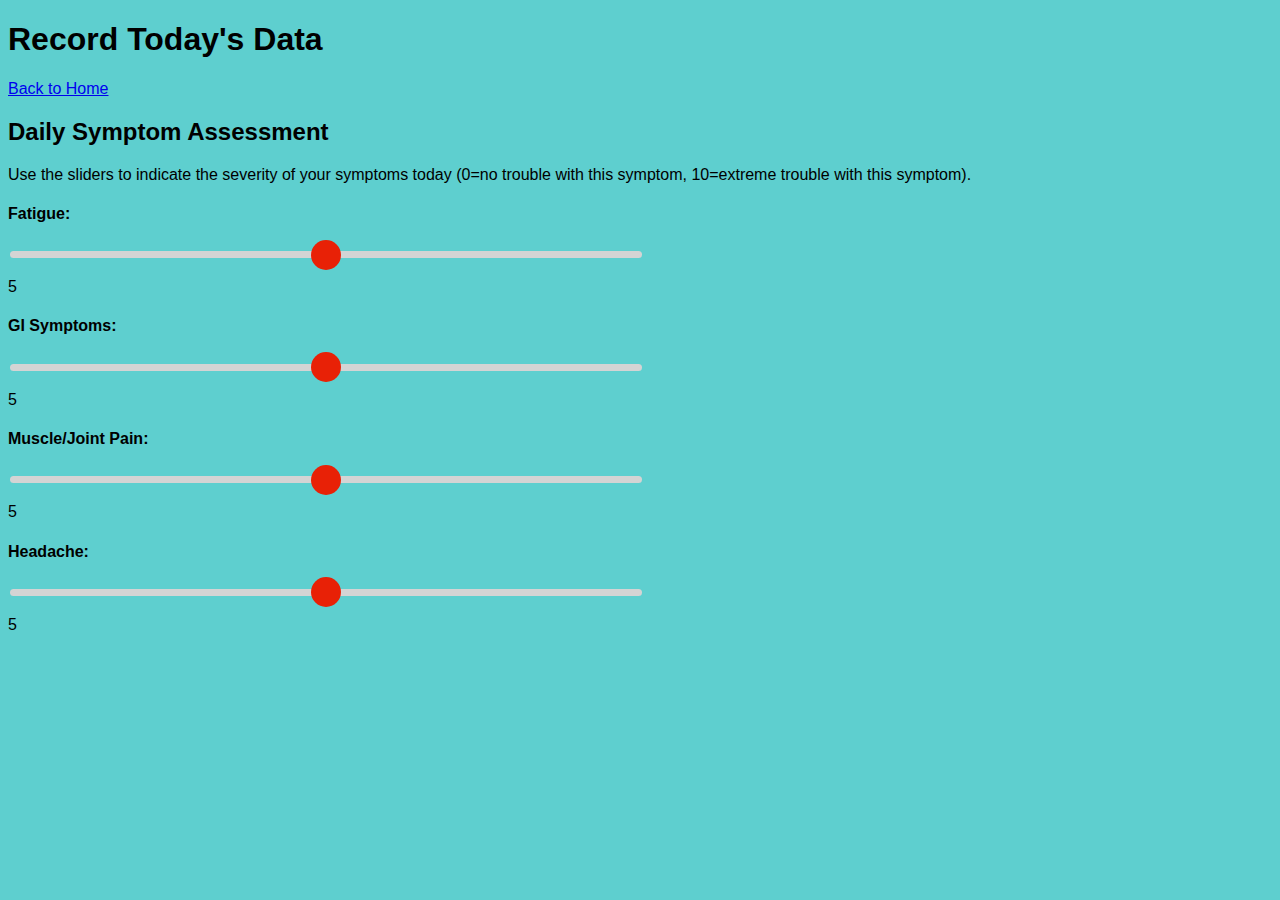
==== _collectdata.html @ dfd3ba39 "Add files via upload" ====
<!DOCTYPE html>
<html>

<head>
    <meta name="viewport" content="width=device-width, initial-scale=1.0" charset="UTF-8">
    <title>POTS App</title>
    <style>
        * {
            box-sizing: border-box;
        }
        
        body {
            font: 16px Arial;
            background-color: #5ECFCF
        }
        
        .slidecontainer {
            width: 50%;
            /*length of slider relative to screen*/
        }
        
        .slider {
            -webkit-appearance: none;
            width: 100%;
            height: 7px;
            border-radius: 5px;
            background: #d4d4d4;
            outline: none;
            opacity: 1.0;
            -webkit-transition: .2s;
            transition: opacity .2s;
        }
        
        .slider:hover {
            opacity: 1;
        }
        
        .slider::-webkit-slider-thumb {
            -webkit-appearance: none;
            appearance: none;
            width: 30px;
            height: 30px;
            border-radius: 50%;
            background: #E82106;
            cursor: pointer;
        }
        
        .slider::-moz-range-thumb {
            width: 25px;
            height: 25px;
            background: #E82106;
            cursor: pointer;
        }
    </style>
</head>

<body>
    <header>
        <h1>Record Today's Data</h1>
    </header>
    <a href="_welcome.html">Back to Home</a>
    <h2>Daily Symptom Assessment</h2>
    <p>Use the sliders to indicate the severity of your symptoms today (0=no trouble with this symptom, 10=extreme trouble with this symptom).</p>
    <h4>Fatigue:</h4>

    <div class="slidecontainer">
        <input type="range" min="0" max="10" value="5" class="slider" id="symptom1">
        <p><span id="demo1"></span></p>
    </div>
    <script>
        var slider1 = document.getElementById("symptom1");
        var output1 = document.getElementById("demo1");
        output1.innerHTML = slider1.value;

        slider1.oninput = function() {
            output1.innerHTML = this.value;
        }
    </script>
    <h4>GI Symptoms:</h4>

    <div class="slidecontainer">
        <input type="range" min="0" max="10" value="5" class="slider" id="symptom2">
        <p><span id="demo2"></span></p>
    </div>
    <script>
        var slider2 = document.getElementById("symptom2");
        var output2 = document.getElementById("demo2");
        output2.innerHTML = slider2.value;

        slider2.oninput = function() {
            output2.innerHTML = this.value;
        }
    </script>
    <h4>Muscle/Joint Pain:</h4>

    <div class="slidecontainer">
        <input type="range" min="0" max="10" value="5" class="slider" id="symptom3">
        <p><span id="demo3"></span></p>
    </div>
    <script>
        var slider3 = document.getElementById("symptom3");
        var output3 = document.getElementById("demo3");
        output3.innerHTML = slider3.value;

        slider3.oninput = function() {
            output3.innerHTML = this.value;
        }
    </script>
    <h4>Headache:</h4>

    <div class="slidecontainer">
        <input type="range" min="0" max="10" value="5" class="slider" id="symptom4">
        <p><span id="demo4"></span></p>
    </div>
    <script>
        var slider4 = document.getElementById("symptom4");
        var output4 = document.getElementById("demo4");
        output4.innerHTML = slider4.value;

        slider4.oninput = function() {
            output4.innerHTML = this.value;
        }
    </script>
</body>

</html>
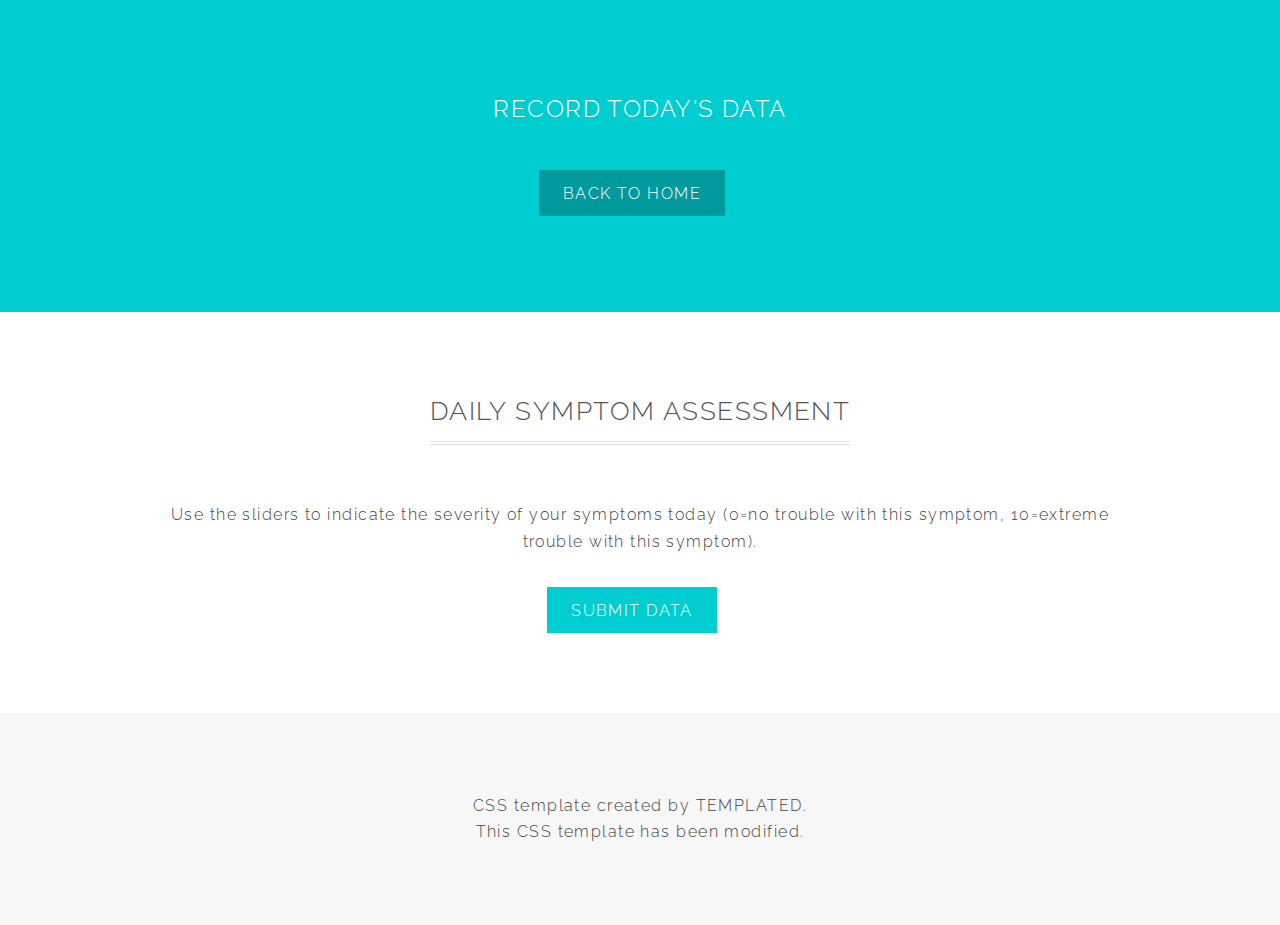
==== commit 6bb6ba06: "Add files via upload" ====
--- a/_collectdata.html
+++ b/_collectdata.html
@@ -1,126 +1,218 @@
-<!DOCTYPE html>
-<html>
-
-<head>
-    <meta name="viewport" content="width=device-width, initial-scale=1.0" charset="UTF-8">
-    <title>POTS App</title>
-    <style>
-        * {
-            box-sizing: border-box;
-        }
-        
-        body {
-            font: 16px Arial;
-            background-color: #5ECFCF
-        }
-        
-        .slidecontainer {
-            width: 50%;
-            /*length of slider relative to screen*/
-        }
-        
-        .slider {
-            -webkit-appearance: none;
-            width: 100%;
-            height: 7px;
-            border-radius: 5px;
-            background: #d4d4d4;
-            outline: none;
-            opacity: 1.0;
-            -webkit-transition: .2s;
-            transition: opacity .2s;
-        }
-        
-        .slider:hover {
-            opacity: 1;
-        }
-        
-        .slider::-webkit-slider-thumb {
-            -webkit-appearance: none;
-            appearance: none;
-            width: 30px;
-            height: 30px;
-            border-radius: 50%;
-            background: #E82106;
-            cursor: pointer;
-        }
-        
-        .slider::-moz-range-thumb {
-            width: 25px;
-            height: 25px;
-            background: #E82106;
-            cursor: pointer;
-        }
-    </style>
-</head>
-
-<body>
-    <header>
-        <h1>Record Today's Data</h1>
-    </header>
-    <a href="_welcome.html">Back to Home</a>
-    <h2>Daily Symptom Assessment</h2>
-    <p>Use the sliders to indicate the severity of your symptoms today (0=no trouble with this symptom, 10=extreme trouble with this symptom).</p>
-    <h4>Fatigue:</h4>
-
-    <div class="slidecontainer">
-        <input type="range" min="0" max="10" value="5" class="slider" id="symptom1">
-        <p><span id="demo1"></span></p>
-    </div>
-    <script>
-        var slider1 = document.getElementById("symptom1");
-        var output1 = document.getElementById("demo1");
-        output1.innerHTML = slider1.value;
-
-        slider1.oninput = function() {
-            output1.innerHTML = this.value;
-        }
-    </script>
-    <h4>GI Symptoms:</h4>
-
-    <div class="slidecontainer">
-        <input type="range" min="0" max="10" value="5" class="slider" id="symptom2">
-        <p><span id="demo2"></span></p>
-    </div>
-    <script>
-        var slider2 = document.getElementById("symptom2");
-        var output2 = document.getElementById("demo2");
-        output2.innerHTML = slider2.value;
-
-        slider2.oninput = function() {
-            output2.innerHTML = this.value;
-        }
-    </script>
-    <h4>Muscle/Joint Pain:</h4>
-
-    <div class="slidecontainer">
-        <input type="range" min="0" max="10" value="5" class="slider" id="symptom3">
-        <p><span id="demo3"></span></p>
-    </div>
-    <script>
-        var slider3 = document.getElementById("symptom3");
-        var output3 = document.getElementById("demo3");
-        output3.innerHTML = slider3.value;
-
-        slider3.oninput = function() {
-            output3.innerHTML = this.value;
-        }
-    </script>
-    <h4>Headache:</h4>
-
-    <div class="slidecontainer">
-        <input type="range" min="0" max="10" value="5" class="slider" id="symptom4">
-        <p><span id="demo4"></span></p>
-    </div>
-    <script>
-        var slider4 = document.getElementById("symptom4");
-        var output4 = document.getElementById("demo4");
-        output4.innerHTML = slider4.value;
-
-        slider4.oninput = function() {
-            output4.innerHTML = this.value;
-        }
-    </script>
-</body>
-
+<!DOCTYPE html>
+
+<!-- Source code for client manipulation based on example code provided by SMART Health IT
+	 CSS template created by TEMPLATED. Template has been modified
+-->
+
+<html>
+<head>
+    <meta name="viewport" content="width=device-width, initial-scale=1.0" charset="UTF-8">
+    <title>POTS App</title>
+    <link rel="stylesheet" href="main.css">
+    <style>
+        * {
+            box-sizing: border-box;
+        }
+        
+        .slidecontainer {
+            width: 50%;
+            margin-left: 25%;
+            /*length of slider relative to screen*/
+        }
+        
+        .slider {
+            -webkit-appearance: none;
+            width: 100%;
+            height: 7px;
+            border-radius: 5px;
+            background: #d4d4d4;
+            outline: none;
+            opacity: 1.0;
+            -webkit-transition: .2s;
+            transition: opacity .2s;
+        }
+        
+        .slider:hover {
+            opacity: 1;
+        }
+        
+        .slider::-webkit-slider-thumb {
+            -webkit-appearance: none;
+            appearance: none;
+            width: 30px;
+            height: 30px;
+            border-radius: 50%;
+            background: #E82106;
+            cursor: pointer;
+        }
+        
+        .slider::-moz-range-thumb {
+            width: 25px;
+            height: 25px;
+            background: #E82106;
+            cursor: pointer;
+        }
+    </style>
+</head>
+
+<body onload="readSymptoms()">
+    <!-- Header --> 
+	<section id="banner">
+		<p>Record Today's Data</p>
+		<ul class="actions">
+			<li><a href="index.html" class="button special">Back to Home</a><li>
+		</ul>
+	</section>
+	
+	<!-- Symptom Tracking -->
+	<section id="one" class="wrapper special">
+		<div class="inner">
+			<header class="major">
+				<h2>Daily Symptom Assessment</h2>
+			</header>		
+			<p>Use the sliders to indicate the severity of your symptoms today (0=no trouble with this symptom, 10=extreme trouble with this symptom).</p>
+			<div id="symptom_sliders"></div>
+		
+		<!--  
+			<h4 class="h4_left">Fatigue:</h4>
+			<div class="slidecontainer">
+				<input type="range" min="0" max="10" value="5" class="slider"
+					id="symptom1" oninput="updateSeverity(this.value, 1)">
+				<p>
+					<span id="demo1"></span>
+				</p>
+			</div>
+			<script>
+				var slider1 = document.getElementById("symptom1");
+				var output1 = document.getElementById("demo1");
+				output1.innerHTML = slider1.value;
+
+				//slider1.oninput = function() {
+				//	output1.innerHTML = this.value;
+				//}
+			</script>
+			
+			
+			<h4 class="h4_left">GI Symptoms:</h4>
+
+			<div class="slidecontainer">
+				<input type="range" min="0" max="10" value="5" class="slider"
+					id="symptom2">
+				<p>
+					<span id="demo2"></span>
+				</p>
+			</div>
+			<script>
+				var slider2 = document.getElementById("symptom2");
+				var output2 = document.getElementById("demo2");
+				output2.innerHTML = slider2.value;
+
+				slider2.oninput = function() {
+					output2.innerHTML = this.value;
+				}
+			</script>
+			
+			
+			<h4 class="h4_left">Muscle/Joint Pain:</h4>
+
+			<div class="slidecontainer">
+				<input type="range" min="0" max="10" value="5" class="slider"
+					id="symptom3">
+				<p>
+					<span id="demo3"></span>
+				</p>
+			</div>
+			<script>
+				var slider3 = document.getElementById("symptom3");
+				var output3 = document.getElementById("demo3");
+				output3.innerHTML = slider3.value;
+
+				slider3.oninput = function() {
+					output3.innerHTML = this.value;
+				}
+			</script>
+			<h4 class="h4_left">Headache:</h4>
+
+			<div class="slidecontainer">
+				<input type="range" min="0" max="10" value="5" class="slider"
+					id="symptom4">
+				<p>
+					<span id="demo4"></span>
+				</p>
+			</div>
+			<script>
+				var slider = document.getElementById("symptom4");
+				var output = document.getElementById("demo4");
+				output.innerHTML = slider.value;
+
+				slider.oninput = function() {
+					output.innerHTML = this.value;
+				}
+			</script>
+		-->
+
+			<ul class="actions">
+			<li id="submitData"><a class="button special" onclick="dataSentMsg()">Submit Data</a><li>
+			</ul>
+		</div>		
+	</section>
+	
+	<!-- Two -->
+	<section id="two" class="wrapper style2 special">
+		<div class="inner narrow">
+     		<p>CSS template created by TEMPLATED. <br> This CSS template has been modified.</p>
+		</div>
+	</section>
+				
+	<script>
+	var slider = document.getElementById("symptom_sliders");
+	
+	function dataSentMsg() {
+		var msg = "Your data has been successfully submitted!";
+		var base = document.getElementById("submitData");
+		
+		base.innerHTML = msg;
+	}
+	
+	// Change the displayed severity a symptom when the slider is moved 
+	function updateSeverity(value, elementNum) {
+		var elementToUpdate = document.getElementById("demo" + elementNum);
+		
+		elementToUpdate.innerHTML = value;
+	}	
+	
+	// Read symptoms
+	function readSymptoms() {
+		var ajax = new XMLHttpRequest(); 
+		var symptoms = ""; // Holds JS array of symptom strings
+		var result = ""; // Holds string to be returned to HTML page
+		
+		ajax.open("GET", "_setup.php?read=1", true); // Arguments: method, url, async
+		ajax.send();
+
+		// Use AJAX to get an array of image urls
+		ajax.onreadystatechange = function() {
+			// If the server is ready and there are no errors
+			if (ajax.readyState == 4 && ajax.status == 200) {		
+				// Parse AJAX to get a Javascript array of all the symptom strings
+				symptoms = JSON.parse(ajax.responseText);
+				
+				// Format all the symptom strings to be HTML slider elements
+				for (var i = 0; i < symptoms.length; i++) {
+					var demoStr = "'demo" + i + "'";
+					
+					result += "<h4 class='h4_left'>" + symptoms[i] + ":</h4>";
+					result += "<div class='slidecontainer'>";
+					result += "<input type='range' min='0' max='10' value='5' class='slider' id='symptom" + i + "' oninput='updateSeverity(this.value, " + i + ")')>";
+					result += "<p><span id='demo" + i + "'>5</span></p></div>";
+				}
+				
+				// Change the inner HTML of the ul on the webpage
+				slider.innerHTML += result;
+				
+			} // End if statement
+		}; // End anonymous function
+	}
+	</script>
+</body>
 </html>--- a/main.css
+++ b/main.css
@@ -0,0 +1,3859 @@
+@charset "UTF-8";
+
+@import url(font-awesome.min.css);
+@import url("http://fonts.googleapis.com/css?family=Raleway:300,700");
+
+/*
+	Typify by TEMPLATED
+	templated.co @templatedco
+	Released for free under the Creative Commons Attribution 3.0 license (templated.co/license)
+	This template has been modified.
+*/
+
+/* Reset */
+
+	html, body, div, span, applet, object, iframe, h1, h2, h3, h4, h5, h6, p, blockquote, pre, a, abbr, acronym, address, big, cite, code, del, dfn, em, img, ins, kbd, q, s, samp, small, strike, strong, sub, sup, tt, var, b, u, i, center, dl, dt, dd, ol, ul, li, fieldset, form, label, legend, table, caption, tbody, tfoot, thead, tr, th, td, article, aside, canvas, details, embed, figure, figcaption, footer, header, hgroup, menu, nav, output, ruby, section, summary, time, mark, audio, video {
+		margin: 0;
+		padding: 0;
+		border: 0;
+		font-size: 100%;
+		font: inherit;
+		vertical-align: baseline;
+	}
+
+	article, aside, details, figcaption, figure, footer, header, hgroup, menu, nav, section {
+		display: block;
+	}
+
+	body {
+		line-height: 1;
+	}
+
+	ol, ul {
+		list-style: none;
+	}
+	
+	li {
+		list-style-type: none;
+	}
+
+	blockquote, q {
+		quotes: none;
+	}
+
+	blockquote:before, blockquote:after, q:before, q:after {
+		content: '';
+		content: none;
+	}
+
+	table {
+		border-collapse: collapse;
+		border-spacing: 0;
+	}
+
+	body {
+		-webkit-text-size-adjust: none;
+	}
+
+/* Box Model */
+
+	*, *:before, *:after {
+		-moz-box-sizing: border-box;
+		-webkit-box-sizing: border-box;
+		box-sizing: border-box;
+	}
+
+/* Containers */
+
+	.container {
+		margin-left: auto;
+		margin-right: auto;
+	}
+
+	.container.\31 25\25 {
+		width: 100%;
+		max-width: 100em;
+		min-width: 80em;
+	}
+
+	.container.\37 5\25 {
+		width: 60em;
+	}
+
+	.container.\35 0\25 {
+		width: 40em;
+	}
+
+	.container.\32 5\25 {
+		width: 20em;
+	}
+
+	.container {
+		width: 80em;
+	}
+
+	@media screen and (max-width: 1680px) {
+
+		.container.\31 25\25 {
+			width: 100%;
+			max-width: 100em;
+			min-width: 80em;
+		}
+
+		.container.\37 5\25 {
+			width: 60em;
+		}
+
+		.container.\35 0\25 {
+			width: 40em;
+		}
+
+		.container.\32 5\25 {
+			width: 20em;
+		}
+
+		.container {
+			width: 80em;
+		}
+
+	}
+
+	@media screen and (max-width: 1280px) {
+
+		.container.\31 25\25 {
+			width: 100%;
+			max-width: 81.25em;
+			min-width: 65em;
+		}
+
+		.container.\37 5\25 {
+			width: 48.75em;
+		}
+
+		.container.\35 0\25 {
+			width: 32.5em;
+		}
+
+		.container.\32 5\25 {
+			width: 16.25em;
+		}
+
+		.container {
+			width: 65em;
+		}
+
+	}
+
+	@media screen and (max-width: 980px) {
+
+		.container.\31 25\25 {
+			width: 100%;
+			max-width: 112.5%;
+			min-width: 90%;
+		}
+
+		.container.\37 5\25 {
+			width: 67.5%;
+		}
+
+		.container.\35 0\25 {
+			width: 45%;
+		}
+
+		.container.\32 5\25 {
+			width: 22.5%;
+		}
+
+		.container {
+			width: 90%;
+		}
+
+	}
+
+	@media screen and (max-width: 736px) {
+
+		.container.\31 25\25 {
+			width: 100%;
+			max-width: 112.5%;
+			min-width: 90%;
+		}
+
+		.container.\37 5\25 {
+			width: 67.5%;
+		}
+
+		.container.\35 0\25 {
+			width: 45%;
+		}
+
+		.container.\32 5\25 {
+			width: 22.5%;
+		}
+
+		.container {
+			width: 90%;
+		}
+
+	}
+
+	@media screen and (max-width: 480px) {
+
+		.container.\31 25\25 {
+			width: 100%;
+			max-width: 112.5%;
+			min-width: 90%;
+		}
+
+		.container.\37 5\25 {
+			width: 67.5%;
+		}
+
+		.container.\35 0\25 {
+			width: 45%;
+		}
+
+		.container.\32 5\25 {
+			width: 22.5%;
+		}
+
+		.container {
+			width: 90%;
+		}
+
+	}
+
+/* Grid */
+
+	.row {
+		border-bottom: solid 1px transparent;
+		-moz-box-sizing: border-box;
+		-webkit-box-sizing: border-box;
+		box-sizing: border-box;
+	}
+
+	.row > * {
+		float: left;
+		-moz-box-sizing: border-box;
+		-webkit-box-sizing: border-box;
+		box-sizing: border-box;
+	}
+
+	.row:after, .row:before {
+		content: '';
+		display: block;
+		clear: both;
+		height: 0;
+	}
+
+	.row.uniform > * > :first-child {
+		margin-top: 0;
+	}
+
+	.row.uniform > * > :last-child {
+		margin-bottom: 0;
+	}
+
+	.row.\30 \25 > * {
+		padding: 0 0 0 0em;
+	}
+
+	.row.\30 \25 {
+		margin: 0 0 -1px 0em;
+	}
+
+	.row.uniform.\30 \25 > * {
+		padding: 0em 0 0 0em;
+	}
+
+	.row.uniform.\30 \25 {
+		margin: 0em 0 -1px 0em;
+	}
+
+	.row > * {
+		padding: 0 0 0 2em;
+	}
+
+	.row {
+		margin: 0 0 -1px -2em;
+	}
+
+	.row.uniform > * {
+		padding: 2em 0 0 2em;
+	}
+
+	.row.uniform {
+		margin: -2em 0 -1px -2em;
+	}
+
+	.row.\32 00\25 > * {
+		padding: 0 0 0 4em;
+	}
+
+	.row.\32 00\25 {
+		margin: 0 0 -1px -4em;
+	}
+
+	.row.uniform.\32 00\25 > * {
+		padding: 4em 0 0 4em;
+	}
+
+	.row.uniform.\32 00\25 {
+		margin: -4em 0 -1px -4em;
+	}
+
+	.row.\31 50\25 > * {
+		padding: 0 0 0 3em;
+	}
+
+	.row.\31 50\25 {
+		margin: 0 0 -1px -3em;
+	}
+
+	.row.uniform.\31 50\25 > * {
+		padding: 3em 0 0 3em;
+	}
+
+	.row.uniform.\31 50\25 {
+		margin: -3em 0 -1px -3em;
+	}
+
+	.row.\35 0\25 > * {
+		padding: 0 0 0 1em;
+	}
+
+	.row.\35 0\25 {
+		margin: 0 0 -1px -1em;
+	}
+
+	.row.uniform.\35 0\25 > * {
+		padding: 1em 0 0 1em;
+	}
+
+	.row.uniform.\35 0\25 {
+		margin: -1em 0 -1px -1em;
+	}
+
+	.row.\32 5\25 > * {
+		padding: 0 0 0 0.5em;
+	}
+
+	.row.\32 5\25 {
+		margin: 0 0 -1px -0.5em;
+	}
+
+	.row.uniform.\32 5\25 > * {
+		padding: 0.5em 0 0 0.5em;
+	}
+
+	.row.uniform.\32 5\25 {
+		margin: -0.5em 0 -1px -0.5em;
+	}
+
+	.\31 2u, .\31 2u\24 {
+		width: 100%;
+		clear: none;
+		margin-left: 0;
+	}
+
+	.\31 1u, .\31 1u\24 {
+		width: 91.6666666667%;
+		clear: none;
+		margin-left: 0;
+	}
+
+	.\31 0u, .\31 0u\24 {
+		width: 83.3333333333%;
+		clear: none;
+		margin-left: 0;
+	}
+
+	.\39 u, .\39 u\24 {
+		width: 75%;
+		clear: none;
+		margin-left: 0;
+	}
+
+	.\38 u, .\38 u\24 {
+		width: 66.6666666667%;
+		clear: none;
+		margin-left: 0;
+	}
+
+	.\37 u, .\37 u\24 {
+		width: 58.3333333333%;
+		clear: none;
+		margin-left: 0;
+	}
+
+	.\36 u, .\36 u\24 {
+		width: 50%;
+		clear: none;
+		margin-left: 0;
+	}
+
+	.\35 u, .\35 u\24 {
+		width: 41.6666666667%;
+		clear: none;
+		margin-left: 0;
+	}
+
+	.\34 u, .\34 u\24 {
+		width: 33.3333333333%;
+		clear: none;
+		margin-left: 0;
+	}
+
+	.\33 u, .\33 u\24 {
+		width: 25%;
+		clear: none;
+		margin-left: 0;
+	}
+
+	.\32 u, .\32 u\24 {
+		width: 16.6666666667%;
+		clear: none;
+		margin-left: 0;
+	}
+
+	.\31 u, .\31 u\24 {
+		width: 8.3333333333%;
+		clear: none;
+		margin-left: 0;
+	}
+
+	.\31 2u\24 + *,
+	.\31 1u\24 + *,
+	.\31 0u\24 + *,
+	.\39 u\24 + *,
+	.\38 u\24 + *,
+	.\37 u\24 + *,
+	.\36 u\24 + *,
+	.\35 u\24 + *,
+	.\34 u\24 + *,
+	.\33 u\24 + *,
+	.\32 u\24 + *,
+	.\31 u\24 + * {
+		clear: left;
+	}
+
+	.\-11u {
+		margin-left: 91.66667%;
+	}
+
+	.\-10u {
+		margin-left: 83.33333%;
+	}
+
+	.\-9u {
+		margin-left: 75%;
+	}
+
+	.\-8u {
+		margin-left: 66.66667%;
+	}
+
+	.\-7u {
+		margin-left: 58.33333%;
+	}
+
+	.\-6u {
+		margin-left: 50%;
+	}
+
+	.\-5u {
+		margin-left: 41.66667%;
+	}
+
+	.\-4u {
+		margin-left: 33.33333%;
+	}
+
+	.\-3u {
+		margin-left: 25%;
+	}
+
+	.\-2u {
+		margin-left: 16.66667%;
+	}
+
+	.\-1u {
+		margin-left: 8.33333%;
+	}
+
+	@media screen and (max-width: 1680px) {
+
+		.row > * {
+			padding: 0 0 0 2em;
+		}
+
+		.row {
+			margin: 0 0 -1px -2em;
+		}
+
+		.row.uniform > * {
+			padding: 2em 0 0 2em;
+		}
+
+		.row.uniform {
+			margin: -2em 0 -1px -2em;
+		}
+
+		.row.\32 00\25 > * {
+			padding: 0 0 0 4em;
+		}
+
+		.row.\32 00\25 {
+			margin: 0 0 -1px -4em;
+		}
+
+		.row.uniform.\32 00\25 > * {
+			padding: 4em 0 0 4em;
+		}
+
+		.row.uniform.\32 00\25 {
+			margin: -4em 0 -1px -4em;
+		}
+
+		.row.\31 50\25 > * {
+			padding: 0 0 0 3em;
+		}
+
+		.row.\31 50\25 {
+			margin: 0 0 -1px -3em;
+		}
+
+		.row.uniform.\31 50\25 > * {
+			padding: 3em 0 0 3em;
+		}
+
+		.row.uniform.\31 50\25 {
+			margin: -3em 0 -1px -3em;
+		}
+
+		.row.\35 0\25 > * {
+			padding: 0 0 0 1em;
+		}
+
+		.row.\35 0\25 {
+			margin: 0 0 -1px -1em;
+		}
+
+		.row.uniform.\35 0\25 > * {
+			padding: 1em 0 0 1em;
+		}
+
+		.row.uniform.\35 0\25 {
+			margin: -1em 0 -1px -1em;
+		}
+
+		.row.\32 5\25 > * {
+			padding: 0 0 0 0.5em;
+		}
+
+		.row.\32 5\25 {
+			margin: 0 0 -1px -0.5em;
+		}
+
+		.row.uniform.\32 5\25 > * {
+			padding: 0.5em 0 0 0.5em;
+		}
+
+		.row.uniform.\32 5\25 {
+			margin: -0.5em 0 -1px -0.5em;
+		}
+
+		.\31 2u\28xlarge\29, .\31 2u\24\28xlarge\29 {
+			width: 100%;
+			clear: none;
+			margin-left: 0;
+		}
+
+		.\31 1u\28xlarge\29, .\31 1u\24\28xlarge\29 {
+			width: 91.6666666667%;
+			clear: none;
+			margin-left: 0;
+		}
+
+		.\31 0u\28xlarge\29, .\31 0u\24\28xlarge\29 {
+			width: 83.3333333333%;
+			clear: none;
+			margin-left: 0;
+		}
+
+		.\39 u\28xlarge\29, .\39 u\24\28xlarge\29 {
+			width: 75%;
+			clear: none;
+			margin-left: 0;
+		}
+
+		.\38 u\28xlarge\29, .\38 u\24\28xlarge\29 {
+			width: 66.6666666667%;
+			clear: none;
+			margin-left: 0;
+		}
+
+		.\37 u\28xlarge\29, .\37 u\24\28xlarge\29 {
+			width: 58.3333333333%;
+			clear: none;
+			margin-left: 0;
+		}
+
+		.\36 u\28xlarge\29, .\36 u\24\28xlarge\29 {
+			width: 50%;
+			clear: none;
+			margin-left: 0;
+		}
+
+		.\35 u\28xlarge\29, .\35 u\24\28xlarge\29 {
+			width: 41.6666666667%;
+			clear: none;
+			margin-left: 0;
+		}
+
+		.\34 u\28xlarge\29, .\34 u\24\28xlarge\29 {
+			width: 33.3333333333%;
+			clear: none;
+			margin-left: 0;
+		}
+
+		.\33 u\28xlarge\29, .\33 u\24\28xlarge\29 {
+			width: 25%;
+			clear: none;
+			margin-left: 0;
+		}
+
+		.\32 u\28xlarge\29, .\32 u\24\28xlarge\29 {
+			width: 16.6666666667%;
+			clear: none;
+			margin-left: 0;
+		}
+
+		.\31 u\28xlarge\29, .\31 u\24\28xlarge\29 {
+			width: 8.3333333333%;
+			clear: none;
+			margin-left: 0;
+		}
+
+		.\31 2u\24\28xlarge\29 + *,
+		.\31 1u\24\28xlarge\29 + *,
+		.\31 0u\24\28xlarge\29 + *,
+		.\39 u\24\28xlarge\29 + *,
+		.\38 u\24\28xlarge\29 + *,
+		.\37 u\24\28xlarge\29 + *,
+		.\36 u\24\28xlarge\29 + *,
+		.\35 u\24\28xlarge\29 + *,
+		.\34 u\24\28xlarge\29 + *,
+		.\33 u\24\28xlarge\29 + *,
+		.\32 u\24\28xlarge\29 + *,
+		.\31 u\24\28xlarge\29 + * {
+			clear: left;
+		}
+
+		.\-11u\28xlarge\29 {
+			margin-left: 91.66667%;
+		}
+
+		.\-10u\28xlarge\29 {
+			margin-left: 83.33333%;
+		}
+
+		.\-9u\28xlarge\29 {
+			margin-left: 75%;
+		}
+
+		.\-8u\28xlarge\29 {
+			margin-left: 66.66667%;
+		}
+
+		.\-7u\28xlarge\29 {
+			margin-left: 58.33333%;
+		}
+
+		.\-6u\28xlarge\29 {
+			margin-left: 50%;
+		}
+
+		.\-5u\28xlarge\29 {
+			margin-left: 41.66667%;
+		}
+
+		.\-4u\28xlarge\29 {
+			margin-left: 33.33333%;
+		}
+
+		.\-3u\28xlarge\29 {
+			margin-left: 25%;
+		}
+
+		.\-2u\28xlarge\29 {
+			margin-left: 16.66667%;
+		}
+
+		.\-1u\28xlarge\29 {
+			margin-left: 8.33333%;
+		}
+
+	}
+
+	@media screen and (max-width: 1280px) {
+
+		.row > * {
+			padding: 0 0 0 1.5em;
+		}
+
+		.row {
+			margin: 0 0 -1px -1.5em;
+		}
+
+		.row.uniform > * {
+			padding: 1.5em 0 0 1.5em;
+		}
+
+		.row.uniform {
+			margin: -1.5em 0 -1px -1.5em;
+		}
+
+		.row.\32 00\25 > * {
+			padding: 0 0 0 3em;
+		}
+
+		.row.\32 00\25 {
+			margin: 0 0 -1px -3em;
+		}
+
+		.row.uniform.\32 00\25 > * {
+			padding: 3em 0 0 3em;
+		}
+
+		.row.uniform.\32 00\25 {
+			margin: -3em 0 -1px -3em;
+		}
+
+		.row.\31 50\25 > * {
+			padding: 0 0 0 2.25em;
+		}
+
+		.row.\31 50\25 {
+			margin: 0 0 -1px -2.25em;
+		}
+
+		.row.uniform.\31 50\25 > * {
+			padding: 2.25em 0 0 2.25em;
+		}
+
+		.row.uniform.\31 50\25 {
+			margin: -2.25em 0 -1px -2.25em;
+		}
+
+		.row.\35 0\25 > * {
+			padding: 0 0 0 0.75em;
+		}
+
+		.row.\35 0\25 {
+			margin: 0 0 -1px -0.75em;
+		}
+
+		.row.uniform.\35 0\25 > * {
+			padding: 0.75em 0 0 0.75em;
+		}
+
+		.row.uniform.\35 0\25 {
+			margin: -0.75em 0 -1px -0.75em;
+		}
+
+		.row.\32 5\25 > * {
+			padding: 0 0 0 0.375em;
+		}
+
+		.row.\32 5\25 {
+			margin: 0 0 -1px -0.375em;
+		}
+
+		.row.uniform.\32 5\25 > * {
+			padding: 0.375em 0 0 0.375em;
+		}
+
+		.row.uniform.\32 5\25 {
+			margin: -0.375em 0 -1px -0.375em;
+		}
+
+		.\31 2u\28large\29, .\31 2u\24\28large\29 {
+			width: 100%;
+			clear: none;
+			margin-left: 0;
+		}
+
+		.\31 1u\28large\29, .\31 1u\24\28large\29 {
+			width: 91.6666666667%;
+			clear: none;
+			margin-left: 0;
+		}
+
+		.\31 0u\28large\29, .\31 0u\24\28large\29 {
+			width: 83.3333333333%;
+			clear: none;
+			margin-left: 0;
+		}
+
+		.\39 u\28large\29, .\39 u\24\28large\29 {
+			width: 75%;
+			clear: none;
+			margin-left: 0;
+		}
+
+		.\38 u\28large\29, .\38 u\24\28large\29 {
+			width: 66.6666666667%;
+			clear: none;
+			margin-left: 0;
+		}
+
+		.\37 u\28large\29, .\37 u\24\28large\29 {
+			width: 58.3333333333%;
+			clear: none;
+			margin-left: 0;
+		}
+
+		.\36 u\28large\29, .\36 u\24\28large\29 {
+			width: 50%;
+			clear: none;
+			margin-left: 0;
+		}
+
+		.\35 u\28large\29, .\35 u\24\28large\29 {
+			width: 41.6666666667%;
+			clear: none;
+			margin-left: 0;
+		}
+
+		.\34 u\28large\29, .\34 u\24\28large\29 {
+			width: 33.3333333333%;
+			clear: none;
+			margin-left: 0;
+		}
+
+		.\33 u\28large\29, .\33 u\24\28large\29 {
+			width: 25%;
+			clear: none;
+			margin-left: 0;
+		}
+
+		.\32 u\28large\29, .\32 u\24\28large\29 {
+			width: 16.6666666667%;
+			clear: none;
+			margin-left: 0;
+		}
+
+		.\31 u\28large\29, .\31 u\24\28large\29 {
+			width: 8.3333333333%;
+			clear: none;
+			margin-left: 0;
+		}
+
+		.\31 2u\24\28large\29 + *,
+		.\31 1u\24\28large\29 + *,
+		.\31 0u\24\28large\29 + *,
+		.\39 u\24\28large\29 + *,
+		.\38 u\24\28large\29 + *,
+		.\37 u\24\28large\29 + *,
+		.\36 u\24\28large\29 + *,
+		.\35 u\24\28large\29 + *,
+		.\34 u\24\28large\29 + *,
+		.\33 u\24\28large\29 + *,
+		.\32 u\24\28large\29 + *,
+		.\31 u\24\28large\29 + * {
+			clear: left;
+		}
+
+		.\-11u\28large\29 {
+			margin-left: 91.66667%;
+		}
+
+		.\-10u\28large\29 {
+			margin-left: 83.33333%;
+		}
+
+		.\-9u\28large\29 {
+			margin-left: 75%;
+		}
+
+		.\-8u\28large\29 {
+			margin-left: 66.66667%;
+		}
+
+		.\-7u\28large\29 {
+			margin-left: 58.33333%;
+		}
+
+		.\-6u\28large\29 {
+			margin-left: 50%;
+		}
+
+		.\-5u\28large\29 {
+			margin-left: 41.66667%;
+		}
+
+		.\-4u\28large\29 {
+			margin-left: 33.33333%;
+		}
+
+		.\-3u\28large\29 {
+			margin-left: 25%;
+		}
+
+		.\-2u\28large\29 {
+			margin-left: 16.66667%;
+		}
+
+		.\-1u\28large\29 {
+			margin-left: 8.33333%;
+		}
+
+	}
+
+	@media screen and (max-width: 980px) {
+
+		.row > * {
+			padding: 0 0 0 1.5em;
+		}
+
+		.row {
+			margin: 0 0 -1px -1.5em;
+		}
+
+		.row.uniform > * {
+			padding: 1.5em 0 0 1.5em;
+		}
+
+		.row.uniform {
+			margin: -1.5em 0 -1px -1.5em;
+		}
+
+		.row.\32 00\25 > * {
+			padding: 0 0 0 3em;
+		}
+
+		.row.\32 00\25 {
+			margin: 0 0 -1px -3em;
+		}
+
+		.row.uniform.\32 00\25 > * {
+			padding: 3em 0 0 3em;
+		}
+
+		.row.uniform.\32 00\25 {
+			margin: -3em 0 -1px -3em;
+		}
+
+		.row.\31 50\25 > * {
+			padding: 0 0 0 2.25em;
+		}
+
+		.row.\31 50\25 {
+			margin: 0 0 -1px -2.25em;
+		}
+
+		.row.uniform.\31 50\25 > * {
+			padding: 2.25em 0 0 2.25em;
+		}
+
+		.row.uniform.\31 50\25 {
+			margin: -2.25em 0 -1px -2.25em;
+		}
+
+		.row.\35 0\25 > * {
+			padding: 0 0 0 0.75em;
+		}
+
+		.row.\35 0\25 {
+			margin: 0 0 -1px -0.75em;
+		}
+
+		.row.uniform.\35 0\25 > * {
+			padding: 0.75em 0 0 0.75em;
+		}
+
+		.row.uniform.\35 0\25 {
+			margin: -0.75em 0 -1px -0.75em;
+		}
+
+		.row.\32 5\25 > * {
+			padding: 0 0 0 0.375em;
+		}
+
+		.row.\32 5\25 {
+			margin: 0 0 -1px -0.375em;
+		}
+
+		.row.uniform.\32 5\25 > * {
+			padding: 0.375em 0 0 0.375em;
+		}
+
+		.row.uniform.\32 5\25 {
+			margin: -0.375em 0 -1px -0.375em;
+		}
+
+		.\31 2u\28medium\29, .\31 2u\24\28medium\29 {
+			width: 100%;
+			clear: none;
+			margin-left: 0;
+		}
+
+		.\31 1u\28medium\29, .\31 1u\24\28medium\29 {
+			width: 91.6666666667%;
+			clear: none;
+			margin-left: 0;
+		}
+
+		.\31 0u\28medium\29, .\31 0u\24\28medium\29 {
+			width: 83.3333333333%;
+			clear: none;
+			margin-left: 0;
+		}
+
+		.\39 u\28medium\29, .\39 u\24\28medium\29 {
+			width: 75%;
+			clear: none;
+			margin-left: 0;
+		}
+
+		.\38 u\28medium\29, .\38 u\24\28medium\29 {
+			width: 66.6666666667%;
+			clear: none;
+			margin-left: 0;
+		}
+
+		.\37 u\28medium\29, .\37 u\24\28medium\29 {
+			width: 58.3333333333%;
+			clear: none;
+			margin-left: 0;
+		}
+
+		.\36 u\28medium\29, .\36 u\24\28medium\29 {
+			width: 50%;
+			clear: none;
+			margin-left: 0;
+		}
+
+		.\35 u\28medium\29, .\35 u\24\28medium\29 {
+			width: 41.6666666667%;
+			clear: none;
+			margin-left: 0;
+		}
+
+		.\34 u\28medium\29, .\34 u\24\28medium\29 {
+			width: 33.3333333333%;
+			clear: none;
+			margin-left: 0;
+		}
+
+		.\33 u\28medium\29, .\33 u\24\28medium\29 {
+			width: 25%;
+			clear: none;
+			margin-left: 0;
+		}
+
+		.\32 u\28medium\29, .\32 u\24\28medium\29 {
+			width: 16.6666666667%;
+			clear: none;
+			margin-left: 0;
+		}
+
+		.\31 u\28medium\29, .\31 u\24\28medium\29 {
+			width: 8.3333333333%;
+			clear: none;
+			margin-left: 0;
+		}
+
+		.\31 2u\24\28medium\29 + *,
+		.\31 1u\24\28medium\29 + *,
+		.\31 0u\24\28medium\29 + *,
+		.\39 u\24\28medium\29 + *,
+		.\38 u\24\28medium\29 + *,
+		.\37 u\24\28medium\29 + *,
+		.\36 u\24\28medium\29 + *,
+		.\35 u\24\28medium\29 + *,
+		.\34 u\24\28medium\29 + *,
+		.\33 u\24\28medium\29 + *,
+		.\32 u\24\28medium\29 + *,
+		.\31 u\24\28medium\29 + * {
+			clear: left;
+		}
+
+		.\-11u\28medium\29 {
+			margin-left: 91.66667%;
+		}
+
+		.\-10u\28medium\29 {
+			margin-left: 83.33333%;
+		}
+
+		.\-9u\28medium\29 {
+			margin-left: 75%;
+		}
+
+		.\-8u\28medium\29 {
+			margin-left: 66.66667%;
+		}
+
+		.\-7u\28medium\29 {
+			margin-left: 58.33333%;
+		}
+
+		.\-6u\28medium\29 {
+			margin-left: 50%;
+		}
+
+		.\-5u\28medium\29 {
+			margin-left: 41.66667%;
+		}
+
+		.\-4u\28medium\29 {
+			margin-left: 33.33333%;
+		}
+
+		.\-3u\28medium\29 {
+			margin-left: 25%;
+		}
+
+		.\-2u\28medium\29 {
+			margin-left: 16.66667%;
+		}
+
+		.\-1u\28medium\29 {
+			margin-left: 8.33333%;
+		}
+
+	}
+
+	@media screen and (max-width: 736px) {
+
+		.row > * {
+			padding: 0 0 0 1.25em;
+		}
+
+		.row {
+			margin: 0 0 -1px -1.25em;
+		}
+
+		.row.uniform > * {
+			padding: 1.25em 0 0 1.25em;
+		}
+
+		.row.uniform {
+			margin: -1.25em 0 -1px -1.25em;
+		}
+
+		.row.\32 00\25 > * {
+			padding: 0 0 0 2.5em;
+		}
+
+		.row.\32 00\25 {
+			margin: 0 0 -1px -2.5em;
+		}
+
+		.row.uniform.\32 00\25 > * {
+			padding: 2.5em 0 0 2.5em;
+		}
+
+		.row.uniform.\32 00\25 {
+			margin: -2.5em 0 -1px -2.5em;
+		}
+
+		.row.\31 50\25 > * {
+			padding: 0 0 0 1.875em;
+		}
+
+		.row.\31 50\25 {
+			margin: 0 0 -1px -1.875em;
+		}
+
+		.row.uniform.\31 50\25 > * {
+			padding: 1.875em 0 0 1.875em;
+		}
+
+		.row.uniform.\31 50\25 {
+			margin: -1.875em 0 -1px -1.875em;
+		}
+
+		.row.\35 0\25 > * {
+			padding: 0 0 0 0.625em;
+		}
+
+		.row.\35 0\25 {
+			margin: 0 0 -1px -0.625em;
+		}
+
+		.row.uniform.\35 0\25 > * {
+			padding: 0.625em 0 0 0.625em;
+		}
+
+		.row.uniform.\35 0\25 {
+			margin: -0.625em 0 -1px -0.625em;
+		}
+
+		.row.\32 5\25 > * {
+			padding: 0 0 0 0.3125em;
+		}
+
+		.row.\32 5\25 {
+			margin: 0 0 -1px -0.3125em;
+		}
+
+		.row.uniform.\32 5\25 > * {
+			padding: 0.3125em 0 0 0.3125em;
+		}
+
+		.row.uniform.\32 5\25 {
+			margin: -0.3125em 0 -1px -0.3125em;
+		}
+
+		.\31 2u\28small\29, .\31 2u\24\28small\29 {
+			width: 100%;
+			clear: none;
+			margin-left: 0;
+		}
+
+		.\31 1u\28small\29, .\31 1u\24\28small\29 {
+			width: 91.6666666667%;
+			clear: none;
+			margin-left: 0;
+		}
+
+		.\31 0u\28small\29, .\31 0u\24\28small\29 {
+			width: 83.3333333333%;
+			clear: none;
+			margin-left: 0;
+		}
+
+		.\39 u\28small\29, .\39 u\24\28small\29 {
+			width: 75%;
+			clear: none;
+			margin-left: 0;
+		}
+
+		.\38 u\28small\29, .\38 u\24\28small\29 {
+			width: 66.6666666667%;
+			clear: none;
+			margin-left: 0;
+		}
+
+		.\37 u\28small\29, .\37 u\24\28small\29 {
+			width: 58.3333333333%;
+			clear: none;
+			margin-left: 0;
+		}
+
+		.\36 u\28small\29, .\36 u\24\28small\29 {
+			width: 50%;
+			clear: none;
+			margin-left: 0;
+		}
+
+		.\35 u\28small\29, .\35 u\24\28small\29 {
+			width: 41.6666666667%;
+			clear: none;
+			margin-left: 0;
+		}
+
+		.\34 u\28small\29, .\34 u\24\28small\29 {
+			width: 33.3333333333%;
+			clear: none;
+			margin-left: 0;
+		}
+
+		.\33 u\28small\29, .\33 u\24\28small\29 {
+			width: 25%;
+			clear: none;
+			margin-left: 0;
+		}
+
+		.\32 u\28small\29, .\32 u\24\28small\29 {
+			width: 16.6666666667%;
+			clear: none;
+			margin-left: 0;
+		}
+
+		.\31 u\28small\29, .\31 u\24\28small\29 {
+			width: 8.3333333333%;
+			clear: none;
+			margin-left: 0;
+		}
+
+		.\31 2u\24\28small\29 + *,
+		.\31 1u\24\28small\29 + *,
+		.\31 0u\24\28small\29 + *,
+		.\39 u\24\28small\29 + *,
+		.\38 u\24\28small\29 + *,
+		.\37 u\24\28small\29 + *,
+		.\36 u\24\28small\29 + *,
+		.\35 u\24\28small\29 + *,
+		.\34 u\24\28small\29 + *,
+		.\33 u\24\28small\29 + *,
+		.\32 u\24\28small\29 + *,
+		.\31 u\24\28small\29 + * {
+			clear: left;
+		}
+
+		.\-11u\28small\29 {
+			margin-left: 91.66667%;
+		}
+
+		.\-10u\28small\29 {
+			margin-left: 83.33333%;
+		}
+
+		.\-9u\28small\29 {
+			margin-left: 75%;
+		}
+
+		.\-8u\28small\29 {
+			margin-left: 66.66667%;
+		}
+
+		.\-7u\28small\29 {
+			margin-left: 58.33333%;
+		}
+
+		.\-6u\28small\29 {
+			margin-left: 50%;
+		}
+
+		.\-5u\28small\29 {
+			margin-left: 41.66667%;
+		}
+
+		.\-4u\28small\29 {
+			margin-left: 33.33333%;
+		}
+
+		.\-3u\28small\29 {
+			margin-left: 25%;
+		}
+
+		.\-2u\28small\29 {
+			margin-left: 16.66667%;
+		}
+
+		.\-1u\28small\29 {
+			margin-left: 8.33333%;
+		}
+
+	}
+
+	@media screen and (max-width: 480px) {
+
+		.row > * {
+			padding: 0 0 0 1.25em;
+		}
+
+		.row {
+			margin: 0 0 -1px -1.25em;
+		}
+
+		.row.uniform > * {
+			padding: 1.25em 0 0 1.25em;
+		}
+
+		.row.uniform {
+			margin: -1.25em 0 -1px -1.25em;
+		}
+
+		.row.\32 00\25 > * {
+			padding: 0 0 0 2.5em;
+		}
+
+		.row.\32 00\25 {
+			margin: 0 0 -1px -2.5em;
+		}
+
+		.row.uniform.\32 00\25 > * {
+			padding: 2.5em 0 0 2.5em;
+		}
+
+		.row.uniform.\32 00\25 {
+			margin: -2.5em 0 -1px -2.5em;
+		}
+
+		.row.\31 50\25 > * {
+			padding: 0 0 0 1.875em;
+		}
+
+		.row.\31 50\25 {
+			margin: 0 0 -1px -1.875em;
+		}
+
+		.row.uniform.\31 50\25 > * {
+			padding: 1.875em 0 0 1.875em;
+		}
+
+		.row.uniform.\31 50\25 {
+			margin: -1.875em 0 -1px -1.875em;
+		}
+
+		.row.\35 0\25 > * {
+			padding: 0 0 0 0.625em;
+		}
+
+		.row.\35 0\25 {
+			margin: 0 0 -1px -0.625em;
+		}
+
+		.row.uniform.\35 0\25 > * {
+			padding: 0.625em 0 0 0.625em;
+		}
+
+		.row.uniform.\35 0\25 {
+			margin: -0.625em 0 -1px -0.625em;
+		}
+
+		.row.\32 5\25 > * {
+			padding: 0 0 0 0.3125em;
+		}
+
+		.row.\32 5\25 {
+			margin: 0 0 -1px -0.3125em;
+		}
+
+		.row.uniform.\32 5\25 > * {
+			padding: 0.3125em 0 0 0.3125em;
+		}
+
+		.row.uniform.\32 5\25 {
+			margin: -0.3125em 0 -1px -0.3125em;
+		}
+
+		.\31 2u\28xsmall\29, .\31 2u\24\28xsmall\29 {
+			width: 100%;
+			clear: none;
+			margin-left: 0;
+		}
+
+		.\31 1u\28xsmall\29, .\31 1u\24\28xsmall\29 {
+			width: 91.6666666667%;
+			clear: none;
+			margin-left: 0;
+		}
+
+		.\31 0u\28xsmall\29, .\31 0u\24\28xsmall\29 {
+			width: 83.3333333333%;
+			clear: none;
+			margin-left: 0;
+		}
+
+		.\39 u\28xsmall\29, .\39 u\24\28xsmall\29 {
+			width: 75%;
+			clear: none;
+			margin-left: 0;
+		}
+
+		.\38 u\28xsmall\29, .\38 u\24\28xsmall\29 {
+			width: 66.6666666667%;
+			clear: none;
+			margin-left: 0;
+		}
+
+		.\37 u\28xsmall\29, .\37 u\24\28xsmall\29 {
+			width: 58.3333333333%;
+			clear: none;
+			margin-left: 0;
+		}
+
+		.\36 u\28xsmall\29, .\36 u\24\28xsmall\29 {
+			width: 50%;
+			clear: none;
+			margin-left: 0;
+		}
+
+		.\35 u\28xsmall\29, .\35 u\24\28xsmall\29 {
+			width: 41.6666666667%;
+			clear: none;
+			margin-left: 0;
+		}
+
+		.\34 u\28xsmall\29, .\34 u\24\28xsmall\29 {
+			width: 33.3333333333%;
+			clear: none;
+			margin-left: 0;
+		}
+
+		.\33 u\28xsmall\29, .\33 u\24\28xsmall\29 {
+			width: 25%;
+			clear: none;
+			margin-left: 0;
+		}
+
+		.\32 u\28xsmall\29, .\32 u\24\28xsmall\29 {
+			width: 16.6666666667%;
+			clear: none;
+			margin-left: 0;
+		}
+
+		.\31 u\28xsmall\29, .\31 u\24\28xsmall\29 {
+			width: 8.3333333333%;
+			clear: none;
+			margin-left: 0;
+		}
+
+		.\31 2u\24\28xsmall\29 + *,
+		.\31 1u\24\28xsmall\29 + *,
+		.\31 0u\24\28xsmall\29 + *,
+		.\39 u\24\28xsmall\29 + *,
+		.\38 u\24\28xsmall\29 + *,
+		.\37 u\24\28xsmall\29 + *,
+		.\36 u\24\28xsmall\29 + *,
+		.\35 u\24\28xsmall\29 + *,
+		.\34 u\24\28xsmall\29 + *,
+		.\33 u\24\28xsmall\29 + *,
+		.\32 u\24\28xsmall\29 + *,
+		.\31 u\24\28xsmall\29 + * {
+			clear: left;
+		}
+
+		.\-11u\28xsmall\29 {
+			margin-left: 91.66667%;
+		}
+
+		.\-10u\28xsmall\29 {
+			margin-left: 83.33333%;
+		}
+
+		.\-9u\28xsmall\29 {
+			margin-left: 75%;
+		}
+
+		.\-8u\28xsmall\29 {
+			margin-left: 66.66667%;
+		}
+
+		.\-7u\28xsmall\29 {
+			margin-left: 58.33333%;
+		}
+
+		.\-6u\28xsmall\29 {
+			margin-left: 50%;
+		}
+
+		.\-5u\28xsmall\29 {
+			margin-left: 41.66667%;
+		}
+
+		.\-4u\28xsmall\29 {
+			margin-left: 33.33333%;
+		}
+
+		.\-3u\28xsmall\29 {
+			margin-left: 25%;
+		}
+
+		.\-2u\28xsmall\29 {
+			margin-left: 16.66667%;
+		}
+
+		.\-1u\28xsmall\29 {
+			margin-left: 8.33333%;
+		}
+
+	}
+
+/* Basic */
+
+	@-ms-viewport {
+		width: device-width;
+	}
+
+	body {
+		-ms-overflow-style: scrollbar;
+	}
+
+	@media screen and (max-width: 480px) {
+
+		html, body {
+			min-width: 320px;
+		}
+
+	}
+
+	body {
+		background: #fff;
+	}
+
+		body.is-loading *, body.is-loading *:before, body.is-loading *:after {
+			-moz-animation: none !important;
+			-webkit-animation: none !important;
+			-ms-animation: none !important;
+			animation: none !important;
+			-moz-transition: none !important;
+			-webkit-transition: none !important;
+			-ms-transition: none !important;
+			transition: none !important;
+		}
+
+/* Type */
+
+	body {
+		background-color: #fff;
+		color: #444;
+	}
+
+	body, input, select, textarea {
+		font-family: "Raleway", Arial, Helvetica, sans-serif;
+		font-size: 14pt;
+		font-weight: 300;
+		letter-spacing: 0.09em;
+		line-height: 1.65em;
+	}
+
+		@media screen and (max-width: 1680px) {
+
+			body, input, select, textarea {
+				font-size: 12pt;
+			}
+
+		}
+
+		@media screen and (max-width: 1280px) {
+
+			body, input, select, textarea {
+				font-size: 12pt;
+			}
+
+		}
+
+		@media screen and (max-width: 980px) {
+
+			body, input, select, textarea {
+				font-size: 12pt;
+			}
+
+		}
+
+		@media screen and (max-width: 736px) {
+
+			body, input, select, textarea {
+				font-size: 11pt;
+			}
+
+		}
+
+		@media screen and (max-width: 480px) {
+
+			body, input, select, textarea {
+				font-size: 11pt;
+			}
+
+		}
+
+	a {
+		text-decoration: underline;
+	}
+
+		a:hover {
+			text-decoration: none;
+		}
+
+	strong, b {
+		font-weight: 700;
+	}
+
+	em, i {
+		font-style: italic;
+	}
+
+	p {
+		margin: 0 0 2em 0;
+	}
+
+	h1, h2, h3, h4, h5, h6 {
+		font-weight: 300;
+		line-height: 1em;
+		margin: 0 0 1em 0;
+		text-transform: uppercase;
+	}
+
+		h1 a, h2 a, h3 a, h4 a, h5 a, h6 a {
+			color: inherit;
+			text-decoration: none;
+		}
+
+	h2 {
+		font-size: 1.6em;
+		line-height: 1.5em;
+	}
+
+	h3 {
+		font-size: 1.2em;
+		line-height: 1.5em;
+	}
+
+	h4 {
+		font-size: 1em;
+		line-height: 1.5em;
+	}
+
+	h5 {
+		font-size: 0.9em;
+		line-height: 1.5em;
+	}
+
+	h6 {
+		font-size: 0.7em;
+		line-height: 1.5em;
+	}
+
+	.h4_left {
+		font-weight: 300;
+		line-height: 1em;
+		margin: 0 0 1em 0;
+		text-transform: uppercase;
+		font-size: 1em;
+		line-height: 1.5em;
+		text-align: left;
+		margin-left: 25%;
+	}
+
+	sub {
+		font-size: 0.8em;
+		position: relative;
+		top: 0.5em;
+	}
+
+	sup {
+		font-size: 0.8em;
+		position: relative;
+		top: -0.5em;
+	}
+
+	blockquote {
+		border-left: solid 4px;
+		font-style: italic;
+		margin: 0 0 2em 0;
+		padding: 0.5em 0 0.5em 2em;
+	}
+
+	code {
+		border-radius: 0;
+		border: solid 1px;
+		font-family: "Courier New", monospace;
+		font-size: 0.9em;
+		margin: 0 0.25em;
+		padding: 0.25em 0.65em;
+	}
+
+	pre {
+		-webkit-overflow-scrolling: touch;
+		font-family: "Courier New", monospace;
+		font-size: 0.9em;
+		margin: 0 0 2em 0;
+	}
+
+		pre code {
+			display: block;
+			line-height: 1.75em;
+			padding: 1em 1.5em;
+			overflow-x: auto;
+		}
+
+	hr {
+		border: 0;
+		border-bottom: solid 1px;
+		margin: 2em 0;
+	}
+
+		hr.major {
+			margin: 3em 0;
+		}
+
+	.align-left {
+		text-align: left;
+	}
+
+	.align-center {
+		text-align: center;
+	}
+
+	.align-right {
+		text-align: right;
+	}
+
+	input, select, textarea {
+		color: #555;
+	}
+
+	a {
+		color: #00cdcf;
+	}
+
+	strong, b {
+		color: #555;
+	}
+
+	h1, h2, h3, h4, h5, h6 {
+		color: #555;
+	}
+
+	blockquote {
+		border-left-color: #e3e3e3;
+	}
+
+	code {
+		background: rgba(144, 144, 144, 0.075);
+		border-color: #e3e3e3;
+	}
+
+	hr {
+		border-bottom-color: #e3e3e3;
+	}
+
+/* Box */
+
+	.box {
+		border-radius: 0;
+		border: solid 1px;
+		margin-bottom: 2em;
+		padding: 1.5em;
+	}
+
+		.box > :last-child,
+		.box > :last-child > :last-child,
+		.box > :last-child > :last-child > :last-child {
+			margin-bottom: 0;
+		}
+
+		.box.alt {
+			border: 0;
+			border-radius: 0;
+			padding: 0;
+		}
+
+	.box {
+		border-color: #e3e3e3;
+	}
+
+/* Button */
+
+	input[type="submit"],
+	input[type="reset"],
+	input[type="button"],
+	button,
+	.button {
+		-moz-appearance: none;
+		-webkit-appearance: none;
+		-ms-appearance: none;
+		appearance: none;
+		-moz-transition: background-color 0.2s ease-in-out, color 0.2s ease-in-out;
+		-webkit-transition: background-color 0.2s ease-in-out, color 0.2s ease-in-out;
+		-ms-transition: background-color 0.2s ease-in-out, color 0.2s ease-in-out;
+		transition: background-color 0.2s ease-in-out, color 0.2s ease-in-out;
+		border-radius: 0;
+		border: 0;
+		cursor: pointer;
+		display: inline-block;
+		height: 2.85em;
+		line-height: 2.95em;
+		padding: 0 1.5em;
+		text-align: center;
+		text-decoration: none;
+		text-transform: uppercase;
+		white-space: nowrap;
+	}
+
+		input[type="submit"].icon,
+		input[type="reset"].icon,
+		input[type="button"].icon,
+		button.icon,
+		.button.icon {
+			padding-left: 1.35em;
+		}
+
+			input[type="submit"].icon:before,
+			input[type="reset"].icon:before,
+			input[type="button"].icon:before,
+			button.icon:before,
+			.button.icon:before {
+				margin-right: 0.5em;
+			}
+
+		input[type="submit"].fit,
+		input[type="reset"].fit,
+		input[type="button"].fit,
+		button.fit,
+		.button.fit {
+			display: block;
+			margin: 0 0 1em 0;
+			width: 100%;
+		}
+
+		input[type="submit"].small,
+		input[type="reset"].small,
+		input[type="button"].small,
+		button.small,
+		.button.small {
+			font-size: 0.8em;
+		}
+
+		input[type="submit"].big,
+		input[type="reset"].big,
+		input[type="button"].big,
+		button.big,
+		.button.big {
+			font-size: 1.35em;
+		}
+
+		input[type="submit"].disabled, input[type="submit"]:disabled,
+		input[type="reset"].disabled,
+		input[type="reset"]:disabled,
+		input[type="button"].disabled,
+		input[type="button"]:disabled,
+		button.disabled,
+		button:disabled,
+		.button.disabled,
+		.button:disabled {
+			-moz-pointer-events: none;
+			-webkit-pointer-events: none;
+			-ms-pointer-events: none;
+			pointer-events: none;
+			opacity: 0.25;
+		}
+
+		@media screen and (max-width: 480px) {
+
+			input[type="submit"],
+			input[type="reset"],
+			input[type="button"],
+			button,
+			.button {
+				padding: 0;
+			}
+
+		}
+
+	input[type="submit"],
+	input[type="reset"],
+	input[type="button"],
+	button,
+	.button {
+		background-color: #f7f7f7;
+		color: #555 !important;
+	}
+
+		input[type="submit"]:hover,
+		input[type="reset"]:hover,
+		input[type="button"]:hover,
+		button:hover,
+		.button:hover {
+			background-color: white;
+		}
+
+		input[type="submit"]:active,
+		input[type="reset"]:active,
+		input[type="button"]:active,
+		button:active,
+		.button:active {
+			background-color: #eaeaea;
+		}
+
+		input[type="submit"].alt,
+		input[type="reset"].alt,
+		input[type="button"].alt,
+		button.alt,
+		.button.alt {
+			background-color: transparent;
+			box-shadow: inset 0 0 0 2px #e3e3e3;
+			color: #555 !important;
+		}
+
+			input[type="submit"].alt:hover,
+			input[type="reset"].alt:hover,
+			input[type="button"].alt:hover,
+			button.alt:hover,
+			.button.alt:hover {
+				background-color: rgba(144, 144, 144, 0.075);
+			}
+
+			input[type="submit"].alt:active,
+			input[type="reset"].alt:active,
+			input[type="button"].alt:active,
+			button.alt:active,
+			.button.alt:active {
+				background-color: rgba(144, 144, 144, 0.2);
+			}
+
+			input[type="submit"].alt.icon:before,
+			input[type="reset"].alt.icon:before,
+			input[type="button"].alt.icon:before,
+			button.alt.icon:before,
+			.button.alt.icon:before {
+				color: #bbb;
+			}
+
+		input[type="submit"].special,
+		input[type="reset"].special,
+		input[type="button"].special,
+		button.special,
+		.button.special {
+			background-color: #00cdcf;
+			color: #ffffff !important;
+		}
+
+			input[type="submit"].special:hover,
+			input[type="reset"].special:hover,
+			input[type="button"].special:hover,
+			button.special:hover,
+			.button.special:hover {
+				background-color: #00e6e9;
+			}
+
+			input[type="submit"].special:active,
+			input[type="reset"].special:active,
+			input[type="button"].special:active,
+			button.special:active,
+			.button.special:active {
+				background-color: #00b4b5;
+			}
+
+/* Form */
+
+	form {
+		margin: 0 0 2em 0;
+	}
+
+	.grid-form {
+		display: -moz-flex;
+		display: -webkit-flex;
+		display: -ms-flex;
+		display: flex;
+		-moz-justify-content: space-between;
+		-webkit-justify-content: space-between;
+		-ms-justify-content: space-between;
+		justify-content: space-between;
+		-moz-flex-wrap: wrap;
+		-webkit-flex-wrap: wrap;
+		-ms-flex-wrap: wrap;
+		flex-wrap: wrap;
+	}
+
+		.grid-form .form-control {
+			width: 100%;
+			margin-bottom: 2em;
+		}
+
+			.grid-form .form-control.narrow {
+				width: 47%;
+			}
+
+		.grid-form .actions {
+			margin-bottom: 0;
+			width: 100%;
+		}
+
+		@media screen and (max-width: 736px) {
+
+			.grid-form .form-control.narrow {
+				margin-bottom: 1em;
+				width: 100%;
+			}
+
+		}
+
+	label {
+		display: block;
+		font-size: 0.9em;
+		margin: 0 0 0.2em 0;
+		text-transform: uppercase;
+	}
+
+	input[type="text"],
+	input[type="password"],
+	input[type="email"],
+	select,
+	textarea {
+		-moz-appearance: none;
+		-webkit-appearance: none;
+		-ms-appearance: none;
+		appearance: none;
+		border-radius: 0;
+		border: none;
+		border: solid 1px;
+		color: inherit;
+		display: block;
+		outline: 0;
+		padding: 0 1em;
+		text-decoration: none;
+		width: 100%;
+	}
+
+		input[type="text"]:invalid,
+		input[type="password"]:invalid,
+		input[type="email"]:invalid,
+		select:invalid,
+		textarea:invalid {
+			box-shadow: none;
+		}
+
+	.select-wrapper {
+		text-decoration: none;
+		display: block;
+		position: relative;
+	}
+
+		.select-wrapper:before {
+			-moz-osx-font-smoothing: grayscale;
+			-webkit-font-smoothing: antialiased;
+			font-family: FontAwesome;
+			font-style: normal;
+			font-weight: normal;
+			text-transform: none !important;
+		}
+
+		.select-wrapper:before {
+			content: '\f078';
+			display: block;
+			height: 2.75em;
+			line-height: 2.75em;
+			pointer-events: none;
+			position: absolute;
+			right: 0;
+			text-align: center;
+			top: 0;
+			width: 2.75em;
+		}
+
+		.select-wrapper select::-ms-expand {
+			display: none;
+		}
+
+	input[type="text"],
+	input[type="password"],
+	input[type="email"],
+	select {
+		height: 2.75em;
+	}
+
+	textarea {
+		padding: 0.75em 1em;
+	}
+
+	input[type="checkbox"],
+	input[type="radio"] {
+		-moz-appearance: none;
+		-webkit-appearance: none;
+		-ms-appearance: none;
+		appearance: none;
+		display: block;
+		float: left;
+		margin-right: -2em;
+		opacity: 0;
+		width: 1em;
+		z-index: -1;
+	}
+
+		input[type="checkbox"] + label,
+		input[type="radio"] + label {
+			text-decoration: none;
+			cursor: pointer;
+			display: inline-block;
+			font-size: 1em;
+			font-weight: 300;
+			padding-left: 2.4em;
+			padding-right: 0.75em;
+			position: relative;
+		}
+
+			input[type="checkbox"] + label:before,
+			input[type="radio"] + label:before {
+				-moz-osx-font-smoothing: grayscale;
+				-webkit-font-smoothing: antialiased;
+				font-family: FontAwesome;
+				font-style: normal;
+				font-weight: normal;
+				text-transform: none !important;
+			}
+
+			input[type="checkbox"] + label:before,
+			input[type="radio"] + label:before {
+				border-radius: 0;
+				border: solid 1px;
+				content: '';
+				display: inline-block;
+				height: 1.65em;
+				left: 0;
+				line-height: 1.58125em;
+				position: absolute;
+				text-align: center;
+				top: 0;
+				width: 1.65em;
+			}
+
+		input[type="checkbox"]:checked + label:before,
+		input[type="radio"]:checked + label:before {
+			content: '\f00c';
+		}
+
+	input[type="checkbox"] + label:before {
+		border-radius: 0;
+	}
+
+	input[type="radio"] + label:before {
+		border-radius: 100%;
+	}
+
+	::-webkit-input-placeholder {
+		opacity: 1.0;
+	}
+
+	:-moz-placeholder {
+		opacity: 1.0;
+	}
+
+	::-moz-placeholder {
+		opacity: 1.0;
+	}
+
+	:-ms-input-placeholder {
+		opacity: 1.0;
+	}
+
+	.formerize-placeholder {
+		opacity: 1.0;
+	}
+
+	label {
+		color: #555;
+	}
+
+	input[type="text"],
+	input[type="password"],
+	input[type="email"],
+	select,
+	textarea {
+		background: rgba(144, 144, 144, 0.075);
+		border-color: #e3e3e3;
+	}
+
+		input[type="text"]:focus,
+		input[type="password"]:focus,
+		input[type="email"]:focus,
+		select:focus,
+		textarea:focus {
+			border-color: #00cdcf;
+			box-shadow: 0 0 0 1px #00cdcf;
+		}
+
+	.select-wrapper:before {
+		color: #e3e3e3;
+	}
+
+	input[type="checkbox"] + label,
+	input[type="radio"] + label {
+		color: #444;
+	}
+
+		input[type="checkbox"] + label:before,
+		input[type="radio"] + label:before {
+			background: rgba(144, 144, 144, 0.075);
+			border-color: #e3e3e3;
+		}
+
+	input[type="checkbox"]:checked + label:before,
+	input[type="radio"]:checked + label:before {
+		background-color: #00cdcf;
+		border-color: #00cdcf;
+		color: #ffffff;
+	}
+
+	input[type="checkbox"]:focus + label:before,
+	input[type="radio"]:focus + label:before {
+		border-color: #00cdcf;
+		box-shadow: 0 0 0 1px #00cdcf;
+	}
+
+	::-webkit-input-placeholder {
+		color: #bbb !important;
+	}
+
+	:-moz-placeholder {
+		color: #bbb !important;
+	}
+
+	::-moz-placeholder {
+		color: #bbb !important;
+	}
+
+	:-ms-input-placeholder {
+		color: #bbb !important;
+	}
+
+	.formerize-placeholder {
+		color: #bbb !important;
+	}
+
+/* Icon */
+
+	.icon {
+		text-decoration: none;
+		border-bottom: none;
+		position: relative;
+	}
+
+		.icon:before {
+			-moz-osx-font-smoothing: grayscale;
+			-webkit-font-smoothing: antialiased;
+			font-family: FontAwesome;
+			font-style: normal;
+			font-weight: normal;
+			text-transform: none !important;
+		}
+
+		.icon > .label {
+			display: none;
+		}
+
+/* Image */
+
+	.image {
+		border-radius: 0;
+		border: 0;
+		display: inline-block;
+		position: relative;
+	}
+
+		.image img {
+			border-radius: 0;
+			display: block;
+		}
+
+		.image.left, .image.right {
+			max-width: 40%;
+		}
+
+			.image.left img, .image.right img {
+				width: 100%;
+			}
+
+		.image.left {
+			float: left;
+			margin: 0 1.5em 1em 0;
+			top: 0.25em;
+		}
+
+		.image.right {
+			float: right;
+			margin: 0 0 1em 1.5em;
+			top: 0.25em;
+		}
+
+		.image.fit {
+			display: block;
+			margin: 0 0 2em 0;
+			width: 100%;
+		}
+
+			.image.fit img {
+				width: 100%;
+			}
+
+		.image.main {
+			display: block;
+			margin: 0 0 3em 0;
+			width: 100%;
+		}
+
+			.image.main img {
+				width: 100%;
+			}
+
+/* List */
+
+	ol {
+		list-style: decimal;
+		margin: 0 0 2em 0;
+		padding-left: 1.25em;
+	}
+
+		ol li {
+			padding-left: 0.25em;
+		}
+
+	ul {
+		list-style: disc;
+		margin: 0 0 2em 0;
+		padding-left: 1em;
+	}
+
+		ul li {
+			padding-left: 0.5em;
+		}
+
+		ul.alt {
+			list-style: none;
+			padding-left: 0;
+		}
+
+			ul.alt li {
+				border-top: solid 1px;
+				padding: 0.5em 0;
+			}
+
+				ul.alt li:first-child {
+					border-top: 0;
+					padding-top: 0;
+				}
+
+		ul.icons {
+			cursor: default;
+			list-style: none;
+			padding-left: 0;
+		}
+
+			ul.icons li {
+				display: inline-block;
+				padding: 0 1em 0 0;
+			}
+
+				ul.icons li:last-child {
+					padding-right: 0;
+				}
+
+				ul.icons li .icon:before {
+					font-size: 2em;
+				}
+
+		ul.actions {
+			cursor: default;
+			list-style: none;
+			padding-left: 0;
+		}
+
+			ul.actions li {
+				display: inline-block;
+				padding: 0 1em 0 0;
+				vertical-align: middle;
+			}
+
+				ul.actions li:last-child {
+					padding-right: 0;
+				}
+
+			ul.actions.small li {
+				padding: 0 0.5em 0 0;
+			}
+
+			ul.actions.vertical li {
+				display: block;
+				padding: 1em 0 0 0;
+			}
+
+				ul.actions.vertical li:first-child {
+					padding-top: 0;
+				}
+
+				ul.actions.vertical li > * {
+					margin-bottom: 0;
+				}
+
+			ul.actions.vertical.small li {
+				padding: 0.5em 0 0 0;
+			}
+
+				ul.actions.vertical.small li:first-child {
+					padding-top: 0;
+				}
+
+			ul.actions.fit {
+				display: table;
+				margin-left: -1em;
+				padding: 0;
+				table-layout: fixed;
+				width: calc(100% + 1em);
+			}
+
+				ul.actions.fit li {
+					display: table-cell;
+					padding: 0 0 0 1em;
+				}
+
+					ul.actions.fit li > * {
+						margin-bottom: 0;
+					}
+
+				ul.actions.fit.small {
+					margin-left: -0.5em;
+					width: calc(100% + 0.5em);
+				}
+
+					ul.actions.fit.small li {
+						padding: 0 0 0 0.5em;
+					}
+
+			@media screen and (max-width: 480px) {
+
+				ul.actions {
+					margin: 0 0 2em 0;
+				}
+
+					ul.actions li {
+						padding: 1em 0 0 0;
+						display: block;
+						text-align: center;
+						width: 100%;
+					}
+
+						ul.actions li:first-child {
+							padding-top: 0;
+						}
+
+						ul.actions li > * {
+							width: 100%;
+							margin: 0 !important;
+						}
+
+							ul.actions li > *.icon:before {
+								margin-left: -2em;
+							}
+
+					ul.actions.small li {
+						padding: 0.5em 0 0 0;
+					}
+
+						ul.actions.small li:first-child {
+							padding-top: 0;
+						}
+
+			}
+
+	dl {
+		margin: 0 0 2em 0;
+	}
+
+		dl dt {
+			display: block;
+			font-weight: 700;
+			margin: 0 0 1em 0;
+		}
+
+		dl dd {
+			margin-left: 2em;
+		}
+
+	ul.alt li {
+		border-top-color: #e3e3e3;
+	}
+
+/* Section/Article */
+
+	section.special, article.special, header.special {
+		text-align: center;
+	}
+
+	header {
+		margin-bottom: 1em;
+	}
+
+		header p {
+			position: relative;
+			margin: 0 0 1.5em 0;
+			text-transform: uppercase;
+		}
+
+		header h2, header h3 {
+			display: inline-block;
+			padding-bottom: 0.4em;
+			border-bottom-style: double;
+			border-bottom-width: 4px;
+		}
+
+		header h2 + p {
+			font-size: 1.25em;
+			margin-top: -0.5em;
+			line-height: 1.5em;
+		}
+
+		header h3 + p {
+			font-size: 1.1em;
+			line-height: 1.5em;
+		}
+
+		header h4 + p,
+		header h5 + p,
+		header h6 + p {
+			font-size: 0.9em;
+			line-height: 1.5em;
+		}
+
+		header.major {
+			margin-bottom: 4em;
+		}
+
+		@media screen and (max-width: 1280px) {
+
+			header.major {
+				margin-bottom: 2em;
+			}
+
+		}
+
+		@media screen and (max-width: 736px) {
+
+			header.major {
+				margin-bottom: 1.5em;
+			}
+
+		}
+
+		@media screen and (max-width: 480px) {
+
+			header.major {
+				margin-bottom: 1em;
+			}
+
+		}
+
+	header h2, header h3 {
+		border-bottom-color: #e3e3e3;
+	}
+
+	header p {
+		color: #bbb;
+	}
+
+/* Table */
+
+	.table-wrapper {
+		-webkit-overflow-scrolling: touch;
+		overflow-x: auto;
+	}
+
+	table {
+		margin: 0 0 2em 0;
+		width: 100%;
+	}
+
+		table tbody tr {
+			border: solid 1px;
+			border-left: 0;
+			border-right: 0;
+		}
+
+		table td {
+			padding: 0.75em 0.75em;
+		}
+
+		table th {
+			font-size: 0.9em;
+			font-weight: 700;
+			padding: 0 0.75em 0.75em 0.75em;
+			text-align: left;
+		}
+
+		table thead {
+			border-bottom: solid 2px;
+		}
+
+		table tfoot {
+			border-top: solid 2px;
+		}
+
+		table.alt {
+			border-collapse: separate;
+		}
+
+			table.alt tbody tr td {
+				border: solid 1px;
+				border-left-width: 0;
+				border-top-width: 0;
+			}
+
+				table.alt tbody tr td:first-child {
+					border-left-width: 1px;
+				}
+
+			table.alt tbody tr:first-child td {
+				border-top-width: 1px;
+			}
+
+			table.alt thead {
+				border-bottom: 0;
+			}
+
+			table.alt tfoot {
+				border-top: 0;
+			}
+
+	table tbody tr {
+		border-color: #e3e3e3;
+	}
+
+		table tbody tr:nth-child(2n + 1) {
+			background-color: rgba(144, 144, 144, 0.075);
+		}
+
+	table th {
+		color: #555;
+	}
+
+	table thead {
+		border-bottom-color: #e3e3e3;
+	}
+
+	table tfoot {
+		border-top-color: #e3e3e3;
+	}
+
+	table.alt tbody tr td {
+		border-color: #e3e3e3;
+	}
+
+/* Feature */
+
+	.features {
+		display: -moz-flex;
+		display: -webkit-flex;
+		display: -ms-flex;
+		display: flex;
+		-moz-flex-wrap: wrap;
+		-webkit-flex-wrap: wrap;
+		-ms-flex-wrap: wrap;
+		flex-wrap: wrap;
+		-moz-justify-content: center;
+		-webkit-justify-content: center;
+		-ms-justify-content: center;
+		justify-content: center;
+		margin-bottom: 2em;
+	}
+
+	.feature {
+		padding: 2em 2em 0.1em 2em;
+		border-style: solid;
+		border-width: 1px;
+		margin-left: -1px;
+		margin-top: -1px;
+		width: 33.33333%;
+	}
+
+		.feature .fa {
+			font-size: 2.8em;
+			margin-bottom: 0.7em;
+		}
+
+		@media screen and (max-width: 1280px) {
+
+			.feature {
+				padding: 2em 1.5em 0.1em 1.5em;
+			}
+
+		}
+
+		@media screen and (max-width: 736px) {
+
+			.feature {
+				padding: 2em 1em 0.1em 1em;
+				width: 50%;
+			}
+
+		}
+
+		@media screen and (max-width: 480px) {
+
+			.feature {
+				padding: 2em 0.5em 0.1em 0.5em;
+				width: 100%;
+			}
+
+		}
+
+	.feature {
+		border-color: #e3e3e3;
+	}
+
+		.feature .fa {
+			color: #00cdcf;
+		}
+
+/* Wrapper */
+
+	.wrapper {
+		padding: 6em 0 4em 0;
+		position: relative;
+	}
+
+		.wrapper > .inner {
+			margin: 0 auto;
+			width: 65em;
+		}
+
+			.wrapper > .inner.narrow {
+				width: 35em;
+			}
+
+		.wrapper.style1 {
+			background-color: #00cdcf;
+			color: #ffffff;
+		}
+
+			.wrapper.style1 input, .wrapper.style1 select, .wrapper.style1 textarea {
+				color: #ffffff;
+			}
+
+			.wrapper.style1 a {
+				color: #00cdcf;
+			}
+
+			.wrapper.style1 strong, .wrapper.style1 b {
+				color: #ffffff;
+			}
+
+			.wrapper.style1 h1, .wrapper.style1 h2, .wrapper.style1 h3, .wrapper.style1 h4, .wrapper.style1 h5, .wrapper.style1 h6 {
+				color: #ffffff;
+			}
+
+			.wrapper.style1 blockquote {
+				border-left-color: rgba(255, 255, 255, 0.25);
+			}
+
+			.wrapper.style1 code {
+				background: rgba(255, 255, 255, 0.075);
+				border-color: rgba(255, 255, 255, 0.25);
+			}
+
+			.wrapper.style1 hr {
+				border-bottom-color: rgba(255, 255, 255, 0.25);
+			}
+
+			.wrapper.style1 .box {
+				border-color: rgba(255, 255, 255, 0.25);
+			}
+
+			.wrapper.style1 input[type="submit"],
+			.wrapper.style1 input[type="reset"],
+			.wrapper.style1 input[type="button"],
+			.wrapper.style1 button,
+			.wrapper.style1 .button {
+				background-color: #f7f7f7;
+				color: #555 !important;
+			}
+
+				.wrapper.style1 input[type="submit"]:hover,
+				.wrapper.style1 input[type="reset"]:hover,
+				.wrapper.style1 input[type="button"]:hover,
+				.wrapper.style1 button:hover,
+				.wrapper.style1 .button:hover {
+					background-color: white;
+				}
+
+				.wrapper.style1 input[type="submit"]:active,
+				.wrapper.style1 input[type="reset"]:active,
+				.wrapper.style1 input[type="button"]:active,
+				.wrapper.style1 button:active,
+				.wrapper.style1 .button:active {
+					background-color: #eaeaea;
+				}
+
+				.wrapper.style1 input[type="submit"].alt,
+				.wrapper.style1 input[type="reset"].alt,
+				.wrapper.style1 input[type="button"].alt,
+				.wrapper.style1 button.alt,
+				.wrapper.style1 .button.alt {
+					background-color: transparent;
+					box-shadow: inset 0 0 0 2px rgba(255, 255, 255, 0.25);
+					color: #ffffff !important;
+				}
+
+					.wrapper.style1 input[type="submit"].alt:hover,
+					.wrapper.style1 input[type="reset"].alt:hover,
+					.wrapper.style1 input[type="button"].alt:hover,
+					.wrapper.style1 button.alt:hover,
+					.wrapper.style1 .button.alt:hover {
+						background-color: rgba(255, 255, 255, 0.075);
+					}
+
+					.wrapper.style1 input[type="submit"].alt:active,
+					.wrapper.style1 input[type="reset"].alt:active,
+					.wrapper.style1 input[type="button"].alt:active,
+					.wrapper.style1 button.alt:active,
+					.wrapper.style1 .button.alt:active {
+						background-color: rgba(255, 255, 255, 0.2);
+					}
+
+					.wrapper.style1 input[type="submit"].alt.icon:before,
+					.wrapper.style1 input[type="reset"].alt.icon:before,
+					.wrapper.style1 input[type="button"].alt.icon:before,
+					.wrapper.style1 button.alt.icon:before,
+					.wrapper.style1 .button.alt.icon:before {
+						color: #99ebeb;
+					}
+
+				.wrapper.style1 input[type="submit"].special,
+				.wrapper.style1 input[type="reset"].special,
+				.wrapper.style1 input[type="button"].special,
+				.wrapper.style1 button.special,
+				.wrapper.style1 .button.special {
+					background-color: #009a9c;
+					color: #fff !important;
+				}
+
+					.wrapper.style1 input[type="submit"].special:hover,
+					.wrapper.style1 input[type="reset"].special:hover,
+					.wrapper.style1 input[type="button"].special:hover,
+					.wrapper.style1 button.special:hover,
+					.wrapper.style1 .button.special:hover {
+						background-color: #00b4b5;
+					}
+
+					.wrapper.style1 input[type="submit"].special:active,
+					.wrapper.style1 input[type="reset"].special:active,
+					.wrapper.style1 input[type="button"].special:active,
+					.wrapper.style1 button.special:active,
+					.wrapper.style1 .button.special:active {
+						background-color: #008183;
+					}
+
+			.wrapper.style1 label {
+				color: #ffffff;
+			}
+
+			.wrapper.style1 input[type="text"],
+			.wrapper.style1 input[type="password"],
+			.wrapper.style1 input[type="email"],
+			.wrapper.style1 select,
+			.wrapper.style1 textarea {
+				background: rgba(255, 255, 255, 0.075);
+				border-color: rgba(255, 255, 255, 0.25);
+			}
+
+				.wrapper.style1 input[type="text"]:focus,
+				.wrapper.style1 input[type="password"]:focus,
+				.wrapper.style1 input[type="email"]:focus,
+				.wrapper.style1 select:focus,
+				.wrapper.style1 textarea:focus {
+					border-color: #00cdcf;
+					box-shadow: 0 0 0 1px #00cdcf;
+				}
+
+			.wrapper.style1 .select-wrapper:before {
+				color: rgba(255, 255, 255, 0.25);
+			}
+
+			.wrapper.style1 input[type="checkbox"] + label,
+			.wrapper.style1 input[type="radio"] + label {
+				color: #ffffff;
+			}
+
+				.wrapper.style1 input[type="checkbox"] + label:before,
+				.wrapper.style1 input[type="radio"] + label:before {
+					background: rgba(255, 255, 255, 0.075);
+					border-color: rgba(255, 255, 255, 0.25);
+				}
+
+			.wrapper.style1 input[type="checkbox"]:checked + label:before,
+			.wrapper.style1 input[type="radio"]:checked + label:before {
+				background-color: #00cdcf;
+				border-color: #00cdcf;
+				color: #ffffff;
+			}
+
+			.wrapper.style1 input[type="checkbox"]:focus + label:before,
+			.wrapper.style1 input[type="radio"]:focus + label:before {
+				border-color: #00cdcf;
+				box-shadow: 0 0 0 1px #00cdcf;
+			}
+
+			.wrapper.style1 ::-webkit-input-placeholder {
+				color: #99ebeb !important;
+			}
+
+			.wrapper.style1 :-moz-placeholder {
+				color: #99ebeb !important;
+			}
+
+			.wrapper.style1 ::-moz-placeholder {
+				color: #99ebeb !important;
+			}
+
+			.wrapper.style1 :-ms-input-placeholder {
+				color: #99ebeb !important;
+			}
+
+			.wrapper.style1 .formerize-placeholder {
+				color: #99ebeb !important;
+			}
+
+			.wrapper.style1 ul.alt li {
+				border-top-color: rgba(255, 255, 255, 0.25);
+			}
+
+			.wrapper.style1 header h2, .wrapper.style1 header h3 {
+				border-bottom-color: rgba(255, 255, 255, 0.25);
+			}
+
+			.wrapper.style1 header p {
+				color: #99ebeb;
+			}
+
+			.wrapper.style1 table tbody tr {
+				border-color: rgba(255, 255, 255, 0.25);
+			}
+
+				.wrapper.style1 table tbody tr:nth-child(2n + 1) {
+					background-color: rgba(255, 255, 255, 0.075);
+				}
+
+			.wrapper.style1 table th {
+				color: #ffffff;
+			}
+
+			.wrapper.style1 table thead {
+				border-bottom-color: rgba(255, 255, 255, 0.25);
+			}
+
+			.wrapper.style1 table tfoot {
+				border-top-color: rgba(255, 255, 255, 0.25);
+			}
+
+			.wrapper.style1 table.alt tbody tr td {
+				border-color: rgba(255, 255, 255, 0.25);
+			}
+
+			.wrapper.style1 .feature {
+				border-color: rgba(255, 255, 255, 0.25);
+			}
+
+				.wrapper.style1 .feature .fa {
+					color: #009a9c;
+				}
+
+		.wrapper.style2 {
+			background-color: #f7f7f7;
+			color: #444;
+		}
+
+			.wrapper.style2 input, .wrapper.style2 select, .wrapper.style2 textarea {
+				color: #555;
+			}
+
+			.wrapper.style2 a {
+				color: #00cdcf;
+			}
+
+			.wrapper.style2 strong, .wrapper.style2 b {
+				color: #555;
+			}
+
+			.wrapper.style2 h1, .wrapper.style2 h2, .wrapper.style2 h3, .wrapper.style2 h4, .wrapper.style2 h5, .wrapper.style2 h6 {
+				color: #555;
+			}
+
+			.wrapper.style2 blockquote {
+				border-left-color: #ddd;
+			}
+
+			.wrapper.style2 code {
+				background: #fff;
+				border-color: #ddd;
+			}
+
+			.wrapper.style2 hr {
+				border-bottom-color: #ddd;
+			}
+
+			.wrapper.style2 .box {
+				border-color: #ddd;
+			}
+
+			.wrapper.style2 input[type="submit"],
+			.wrapper.style2 input[type="reset"],
+			.wrapper.style2 input[type="button"],
+			.wrapper.style2 button,
+			.wrapper.style2 .button {
+				background-color: #555;
+				color: #f7f7f7 !important;
+			}
+
+				.wrapper.style2 input[type="submit"].alt,
+				.wrapper.style2 input[type="reset"].alt,
+				.wrapper.style2 input[type="button"].alt,
+				.wrapper.style2 button.alt,
+				.wrapper.style2 .button.alt {
+					background-color: transparent;
+					box-shadow: inset 0 0 0 2px #ddd;
+					color: #555 !important;
+				}
+
+					.wrapper.style2 input[type="submit"].alt:hover,
+					.wrapper.style2 input[type="reset"].alt:hover,
+					.wrapper.style2 input[type="button"].alt:hover,
+					.wrapper.style2 button.alt:hover,
+					.wrapper.style2 .button.alt:hover {
+						background-color: #fff;
+					}
+
+					.wrapper.style2 input[type="submit"].alt:active,
+					.wrapper.style2 input[type="reset"].alt:active,
+					.wrapper.style2 input[type="button"].alt:active,
+					.wrapper.style2 button.alt:active,
+					.wrapper.style2 .button.alt:active {
+						background-color: rgba(144, 144, 144, 0.2);
+					}
+
+					.wrapper.style2 input[type="submit"].alt.icon:before,
+					.wrapper.style2 input[type="reset"].alt.icon:before,
+					.wrapper.style2 input[type="button"].alt.icon:before,
+					.wrapper.style2 button.alt.icon:before,
+					.wrapper.style2 .button.alt.icon:before {
+						color: #bbb;
+					}
+
+				.wrapper.style2 input[type="submit"].special,
+				.wrapper.style2 input[type="reset"].special,
+				.wrapper.style2 input[type="button"].special,
+				.wrapper.style2 button.special,
+				.wrapper.style2 .button.special {
+					background-color: #00cdcf;
+					color: #ffffff !important;
+				}
+
+					.wrapper.style2 input[type="submit"].special:hover,
+					.wrapper.style2 input[type="reset"].special:hover,
+					.wrapper.style2 input[type="button"].special:hover,
+					.wrapper.style2 button.special:hover,
+					.wrapper.style2 .button.special:hover {
+						background-color: #00e6e9;
+					}
+
+					.wrapper.style2 input[type="submit"].special:active,
+					.wrapper.style2 input[type="reset"].special:active,
+					.wrapper.style2 input[type="button"].special:active,
+					.wrapper.style2 button.special:active,
+					.wrapper.style2 .button.special:active {
+						background-color: #00b4b5;
+					}
+
+			.wrapper.style2 label {
+				color: #555;
+			}
+
+			.wrapper.style2 input[type="text"],
+			.wrapper.style2 input[type="password"],
+			.wrapper.style2 input[type="email"],
+			.wrapper.style2 select,
+			.wrapper.style2 textarea {
+				background: #fff;
+				border-color: #ddd;
+			}
+
+				.wrapper.style2 input[type="text"]:focus,
+				.wrapper.style2 input[type="password"]:focus,
+				.wrapper.style2 input[type="email"]:focus,
+				.wrapper.style2 select:focus,
+				.wrapper.style2 textarea:focus {
+					border-color: #00cdcf;
+					box-shadow: 0 0 0 1px #00cdcf;
+				}
+
+			.wrapper.style2 .select-wrapper:before {
+				color: #ddd;
+			}
+
+			.wrapper.style2 input[type="checkbox"] + label,
+			.wrapper.style2 input[type="radio"] + label {
+				color: #444;
+			}
+
+				.wrapper.style2 input[type="checkbox"] + label:before,
+				.wrapper.style2 input[type="radio"] + label:before {
+					background: #fff;
+					border-color: #ddd;
+				}
+
+			.wrapper.style2 input[type="checkbox"]:checked + label:before,
+			.wrapper.style2 input[type="radio"]:checked + label:before {
+				background-color: #00cdcf;
+				border-color: #00cdcf;
+				color: #ffffff;
+			}
+
+			.wrapper.style2 input[type="checkbox"]:focus + label:before,
+			.wrapper.style2 input[type="radio"]:focus + label:before {
+				border-color: #00cdcf;
+				box-shadow: 0 0 0 1px #00cdcf;
+			}
+
+			.wrapper.style2 ::-webkit-input-placeholder {
+				color: #bbb !important;
+			}
+
+			.wrapper.style2 :-moz-placeholder {
+				color: #bbb !important;
+			}
+
+			.wrapper.style2 ::-moz-placeholder {
+				color: #bbb !important;
+			}
+
+			.wrapper.style2 :-ms-input-placeholder {
+				color: #bbb !important;
+			}
+
+			.wrapper.style2 .formerize-placeholder {
+				color: #bbb !important;
+			}
+
+			.wrapper.style2 ul.alt li {
+				border-top-color: #ddd;
+			}
+
+			.wrapper.style2 header h2, .wrapper.style2 header h3 {
+				border-bottom-color: #ddd;
+			}
+
+			.wrapper.style2 header p {
+				color: #bbb;
+			}
+
+			.wrapper.style2 table tbody tr {
+				border-color: #ddd;
+			}
+
+				.wrapper.style2 table tbody tr:nth-child(2n + 1) {
+					background-color: #fff;
+				}
+
+			.wrapper.style2 table th {
+				color: #555;
+			}
+
+			.wrapper.style2 table thead {
+				border-bottom-color: #ddd;
+			}
+
+			.wrapper.style2 table tfoot {
+				border-top-color: #ddd;
+			}
+
+			.wrapper.style2 table.alt tbody tr td {
+				border-color: #ddd;
+			}
+
+			.wrapper.style2 .feature {
+				border-color: #ddd;
+			}
+
+				.wrapper.style2 .feature .fa {
+					color: #00cdcf;
+				}
+
+		.wrapper.style3 {
+			background-color: #009a9c;
+			color: #ddd;
+		}
+
+			.wrapper.style3 input, .wrapper.style3 select, .wrapper.style3 textarea {
+				color: #fff;
+			}
+
+			.wrapper.style3 a {
+				color: #00cdcf;
+			}
+
+			.wrapper.style3 strong, .wrapper.style3 b {
+				color: #fff;
+			}
+
+			.wrapper.style3 h1, .wrapper.style3 h2, .wrapper.style3 h3, .wrapper.style3 h4, .wrapper.style3 h5, .wrapper.style3 h6 {
+				color: #fff;
+			}
+
+			.wrapper.style3 blockquote {
+				border-left-color: #ddd;
+			}
+
+			.wrapper.style3 code {
+				background: #00b4b5;
+				border-color: #ddd;
+			}
+
+			.wrapper.style3 hr {
+				border-bottom-color: #ddd;
+			}
+
+			.wrapper.style3 .box {
+				border-color: #ddd;
+			}
+
+			.wrapper.style3 input[type="submit"],
+			.wrapper.style3 input[type="reset"],
+			.wrapper.style3 input[type="button"],
+			.wrapper.style3 button,
+			.wrapper.style3 .button {
+				background-color: #f7f7f7;
+				color: #555 !important;
+			}
+
+				.wrapper.style3 input[type="submit"]:hover,
+				.wrapper.style3 input[type="reset"]:hover,
+				.wrapper.style3 input[type="button"]:hover,
+				.wrapper.style3 button:hover,
+				.wrapper.style3 .button:hover {
+					background-color: white;
+				}
+
+				.wrapper.style3 input[type="submit"]:active,
+				.wrapper.style3 input[type="reset"]:active,
+				.wrapper.style3 input[type="button"]:active,
+				.wrapper.style3 button:active,
+				.wrapper.style3 .button:active {
+					background-color: #eaeaea;
+				}
+
+				.wrapper.style3 input[type="submit"].alt,
+				.wrapper.style3 input[type="reset"].alt,
+				.wrapper.style3 input[type="button"].alt,
+				.wrapper.style3 button.alt,
+				.wrapper.style3 .button.alt {
+					background-color: transparent;
+					box-shadow: inset 0 0 0 2px #ddd;
+					color: #fff !important;
+				}
+
+					.wrapper.style3 input[type="submit"].alt:hover,
+					.wrapper.style3 input[type="reset"].alt:hover,
+					.wrapper.style3 input[type="button"].alt:hover,
+					.wrapper.style3 button.alt:hover,
+					.wrapper.style3 .button.alt:hover {
+						background-color: #00b4b5;
+					}
+
+					.wrapper.style3 input[type="submit"].alt:active,
+					.wrapper.style3 input[type="reset"].alt:active,
+					.wrapper.style3 input[type="button"].alt:active,
+					.wrapper.style3 button.alt:active,
+					.wrapper.style3 .button.alt:active {
+						background-color: rgba(144, 144, 144, 0.2);
+					}
+
+					.wrapper.style3 input[type="submit"].alt.icon:before,
+					.wrapper.style3 input[type="reset"].alt.icon:before,
+					.wrapper.style3 input[type="button"].alt.icon:before,
+					.wrapper.style3 button.alt.icon:before,
+					.wrapper.style3 .button.alt.icon:before {
+						color: #00cdcf;
+					}
+
+				.wrapper.style3 input[type="submit"].special,
+				.wrapper.style3 input[type="reset"].special,
+				.wrapper.style3 input[type="button"].special,
+				.wrapper.style3 button.special,
+				.wrapper.style3 .button.special {
+					background-color: #00cdcf;
+					color: #ffffff !important;
+				}
+
+					.wrapper.style3 input[type="submit"].special:hover,
+					.wrapper.style3 input[type="reset"].special:hover,
+					.wrapper.style3 input[type="button"].special:hover,
+					.wrapper.style3 button.special:hover,
+					.wrapper.style3 .button.special:hover {
+						background-color: #00e6e9;
+					}
+
+					.wrapper.style3 input[type="submit"].special:active,
+					.wrapper.style3 input[type="reset"].special:active,
+					.wrapper.style3 input[type="button"].special:active,
+					.wrapper.style3 button.special:active,
+					.wrapper.style3 .button.special:active {
+						background-color: #00b4b5;
+					}
+
+			.wrapper.style3 label {
+				color: #fff;
+			}
+
+			.wrapper.style3 input[type="text"],
+			.wrapper.style3 input[type="password"],
+			.wrapper.style3 input[type="email"],
+			.wrapper.style3 select,
+			.wrapper.style3 textarea {
+				background: #00b4b5;
+				border-color: #ddd;
+			}
+
+				.wrapper.style3 input[type="text"]:focus,
+				.wrapper.style3 input[type="password"]:focus,
+				.wrapper.style3 input[type="email"]:focus,
+				.wrapper.style3 select:focus,
+				.wrapper.style3 textarea:focus {
+					border-color: #00cdcf;
+					box-shadow: 0 0 0 1px #00cdcf;
+				}
+
+			.wrapper.style3 .select-wrapper:before {
+				color: #ddd;
+			}
+
+			.wrapper.style3 input[type="checkbox"] + label,
+			.wrapper.style3 input[type="radio"] + label {
+				color: #ddd;
+			}
+
+				.wrapper.style3 input[type="checkbox"] + label:before,
+				.wrapper.style3 input[type="radio"] + label:before {
+					background: #00b4b5;
+					border-color: #ddd;
+				}
+
+			.wrapper.style3 input[type="checkbox"]:checked + label:before,
+			.wrapper.style3 input[type="radio"]:checked + label:before {
+				background-color: #00cdcf;
+				border-color: #00cdcf;
+				color: #ffffff;
+			}
+
+			.wrapper.style3 input[type="checkbox"]:focus + label:before,
+			.wrapper.style3 input[type="radio"]:focus + label:before {
+				border-color: #00cdcf;
+				box-shadow: 0 0 0 1px #00cdcf;
+			}
+
+			.wrapper.style3 ::-webkit-input-placeholder {
+				color: #00cdcf !important;
+			}
+
+			.wrapper.style3 :-moz-placeholder {
+				color: #00cdcf !important;
+			}
+
+			.wrapper.style3 ::-moz-placeholder {
+				color: #00cdcf !important;
+			}
+
+			.wrapper.style3 :-ms-input-placeholder {
+				color: #00cdcf !important;
+			}
+
+			.wrapper.style3 .formerize-placeholder {
+				color: #00cdcf !important;
+			}
+
+			.wrapper.style3 ul.alt li {
+				border-top-color: #ddd;
+			}
+
+			.wrapper.style3 header h2, .wrapper.style3 header h3 {
+				border-bottom-color: #ddd;
+			}
+
+			.wrapper.style3 header p {
+				color: #00cdcf;
+			}
+
+			.wrapper.style3 table tbody tr {
+				border-color: #ddd;
+			}
+
+				.wrapper.style3 table tbody tr:nth-child(2n + 1) {
+					background-color: #00b4b5;
+				}
+
+			.wrapper.style3 table th {
+				color: #fff;
+			}
+
+			.wrapper.style3 table thead {
+				border-bottom-color: #ddd;
+			}
+
+			.wrapper.style3 table tfoot {
+				border-top-color: #ddd;
+			}
+
+			.wrapper.style3 table.alt tbody tr td {
+				border-color: #ddd;
+			}
+
+			.wrapper.style3 .feature {
+				border-color: #ddd;
+			}
+
+				.wrapper.style3 .feature .fa {
+					color: #00cdcf;
+				}
+
+		@media screen and (max-width: 1280px) {
+
+			.wrapper {
+				padding: 5em 0 3em 0;
+			}
+
+				.wrapper > .inner {
+					width: 60em;
+				}
+
+		}
+
+		@media screen and (max-width: 980px) {
+
+			.wrapper {
+				padding: 4em 2em 2em 2em;
+			}
+
+				.wrapper > .inner {
+					width: 100%;
+				}
+
+		}
+
+		@media screen and (max-width: 736px) {
+
+			.wrapper {
+				padding: 3em 1.5em 1em 1.5em;
+			}
+
+				.wrapper > .inner.narrow {
+					width: 80%;
+				}
+
+		}
+
+		@media screen and (max-width: 480px) {
+
+			.wrapper {
+				padding: 2em 1em 0.1em 1em;
+			}
+
+				.wrapper > .inner.narrow {
+					width: 100%;
+				}
+
+		}
+
+/* Banner */
+
+	#banner {
+		background-color: #00cdcf;
+		color: #ffffff;
+		padding: 8em 0 6em 0;
+		text-align: center;
+	}
+
+		#banner input, #banner select, #banner textarea {
+			color: #ffffff;
+		}
+
+		#banner a {
+			color: #00cdcf;
+		}
+
+		#banner strong, #banner b {
+			color: #ffffff;
+		}
+
+		#banner h1, #banner h2, #banner h3, #banner h4, #banner h5, #banner h6 {
+			color: #ffffff;
+		}
+
+		#banner blockquote {
+			border-left-color: rgba(255, 255, 255, 0.25);
+		}
+
+		#banner code {
+			background: rgba(255, 255, 255, 0.075);
+			border-color: rgba(255, 255, 255, 0.25);
+		}
+
+		#banner hr {
+			border-bottom-color: rgba(255, 255, 255, 0.25);
+		}
+
+		#banner input[type="submit"],
+		#banner input[type="reset"],
+		#banner input[type="button"],
+		#banner button,
+		#banner .button {
+			background-color: #f7f7f7;
+			color: #555 !important;
+		}
+
+			#banner input[type="submit"]:hover,
+			#banner input[type="reset"]:hover,
+			#banner input[type="button"]:hover,
+			#banner button:hover,
+			#banner .button:hover {
+				background-color: white;
+			}
+
+			#banner input[type="submit"]:active,
+			#banner input[type="reset"]:active,
+			#banner input[type="button"]:active,
+			#banner button:active,
+			#banner .button:active {
+				background-color: #eaeaea;
+			}
+
+			#banner input[type="submit"].alt,
+			#banner input[type="reset"].alt,
+			#banner input[type="button"].alt,
+			#banner button.alt,
+			#banner .button.alt {
+				background-color: transparent;
+				box-shadow: inset 0 0 0 2px rgba(255, 255, 255, 0.25);
+				color: #ffffff !important;
+			}
+
+				#banner input[type="submit"].alt:hover,
+				#banner input[type="reset"].alt:hover,
+				#banner input[type="button"].alt:hover,
+				#banner button.alt:hover,
+				#banner .button.alt:hover {
+					background-color: rgba(255, 255, 255, 0.075);
+				}
+
+				#banner input[type="submit"].alt:active,
+				#banner input[type="reset"].alt:active,
+				#banner input[type="button"].alt:active,
+				#banner button.alt:active,
+				#banner .button.alt:active {
+					background-color: rgba(255, 255, 255, 0.2);
+				}
+
+				#banner input[type="submit"].alt.icon:before,
+				#banner input[type="reset"].alt.icon:before,
+				#banner input[type="button"].alt.icon:before,
+				#banner button.alt.icon:before,
+				#banner .button.alt.icon:before {
+					color: #99ebeb;
+				}
+
+			#banner input[type="submit"].special,
+			#banner input[type="reset"].special,
+			#banner input[type="button"].special,
+			#banner button.special,
+			#banner .button.special {
+				background-color: #009a9c;
+				color: #fff !important;
+			}
+
+				#banner input[type="submit"].special:hover,
+				#banner input[type="reset"].special:hover,
+				#banner input[type="button"].special:hover,
+				#banner button.special:hover,
+				#banner .button.special:hover {
+					background-color: #00b4b5;
+				}
+
+				#banner input[type="submit"].special:active,
+				#banner input[type="reset"].special:active,
+				#banner input[type="button"].special:active,
+				#banner button.special:active,
+				#banner .button.special:active {
+					background-color: #008183;
+				}
+
+		#banner h2 {
+			border-style: double solid;
+			border-width: 4px 1px;
+			font-size: 2.4em;
+			line-height: 1.35em;
+			margin: 0 auto 1em;
+			padding: 1.1em;
+			position: relative;
+			width: 40%;
+		}
+
+		#banner p {
+			font-size: 1.5em;
+			text-transform: uppercase;
+		}
+
+		@media screen and (max-width: 1680px) {
+
+			#banner {
+				padding: 8em 0 6em 0;
+			}
+
+		}
+
+		@media screen and (max-width: 1280px) {
+
+			#banner {
+				padding: 6em 0 4em 0;
+			}
+
+				#banner h2 {
+					width: 50%;
+				}
+
+		}
+
+		@media screen and (max-width: 980px) {
+
+			#banner {
+				padding: 4em 2em 2em 2em;
+			}
+
+				#banner h2 {
+					width: 75%;
+				}
+
+		}
+
+		@media screen and (max-width: 736px) {
+
+			#banner {
+				padding: 3em 1.5em 1em 1.5em;
+			}
+
+				#banner h2 {
+					font-size: 2em;
+				}
+
+				#banner p {
+					font-size: 1.25em;
+				}
+
+		}
+
+		@media screen and (max-width: 480px) {
+
+			#banner {
+				padding: 3em 1em 1em 1em;
+			}
+
+				#banner h2 {
+					font-size: 1.65em;
+					width: 100%;
+				}
+
+		}
+
+/* Main */
+
+	#main {
+		padding: 4em 0 2em 0;
+	}
+
+		@media screen and (max-width: 736px) {
+
+			#main {
+				padding: 3em 0 1em 0;
+			}
+
+		}
+
+/* Footer */
+
+	#footer {
+		background-color: #f7f7f7;
+		color: #444;
+		padding: 5em 0 4em 0;
+		position: relative;
+	}
+
+		#footer input, #footer select, #footer textarea {
+			color: #555;
+		}
+
+		#footer a {
+			color: #00cdcf;
+		}
+
+		#footer strong, #footer b {
+			color: #555;
+		}
+
+		#footer h1, #footer h2, #footer h3, #footer h4, #footer h5, #footer h6 {
+			color: #555;
+		}
+
+		#footer blockquote {
+			border-left-color: #ddd;
+		}
+
+		#footer code {
+			background: #fff;
+			border-color: #ddd;
+		}
+
+		#footer hr {
+			border-bottom-color: #ddd;
+		}
+
+		#footer:before {
+			background-color: #ddd;
+			content: '';
+			height: 1px;
+			left: 30%;
+			position: absolute;
+			top: 0;
+			width: 40%;
+		}
+
+		#footer .copyright {
+			color: #bbb;
+			font-size: 0.9em;
+			margin: 0 0 2em 0;
+			padding: 0;
+			text-align: center;
+			text-transform: uppercase;
+		}
+
+			#footer .copyright li {
+				border-left: solid 1px #e3e3e3;
+				display: inline-block;
+				list-style: none;
+				margin-left: 1.5em;
+				padding-left: 1.5em;
+			}
+
+				#footer .copyright li:first-child {
+					border-left: 0;
+					margin-left: 0;
+					padding-left: 0;
+				}
+
+		@media screen and (max-width: 1280px) {
+
+			#footer {
+				padding: 4em 2em 3em 2em;
+			}
+
+		}
+
+		@media screen and (max-width: 980px) {
+
+			#footer {
+				padding: 3em 2em 2em 2em;
+			}
+
+				#footer:before {
+					width: 75%;
+					left: 12.5%;
+				}
+
+		}
+
+		@media screen and (max-width: 736px) {
+
+			#footer {
+				padding: 3em 2em 1em 2em;
+			}
+
+				#footer:before {
+					width: 85%;
+					left: 7.5%;
+				}
+
+				#footer .copyright li {
+					display: block;
+					border-left: 0;
+					margin-left: 0;
+					padding-left: 0;
+				}
+
+		}
+
+		@media screen and (max-width: 480px) {
+
+			#footer {
+				padding: 2em 1em 0.1em 1em;
+			}
+
+		}